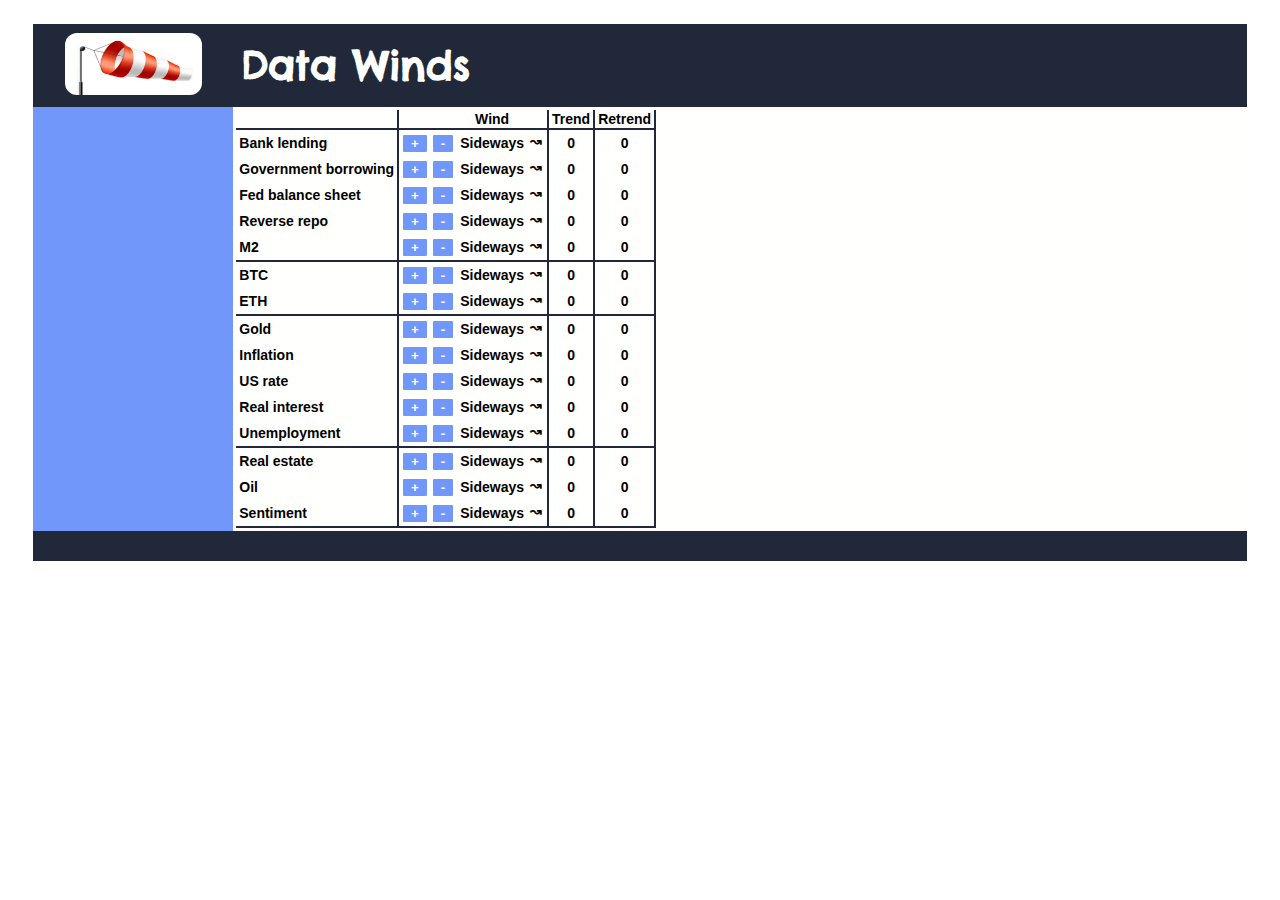
==== index.html @ ff945fcf "Saving WIP, still having small bugs" ====
<!DOCTYPE html>
<html amp lang="en">
<head>
<meta charset="utf-8" />
<link rel="canonical" href="/index.html">
<meta name="viewport" content="width=device-width, initial-scale=1.0">
<META NAME="robots" CONTENT="noindex">
<title>DataWinds</title>
<script async src="https://cdn.ampproject.org/v0.js"></script>
<style amp-boilerplate>body{-webkit-animation:-amp-start 8s steps(1,end) 0s 1 normal both;-moz-animation:-amp-start 8s steps(1,end) 0s 1 normal both;-ms-animation:-amp-start 8s steps(1,end) 0s 1 normal both;animation:-amp-start 8s steps(1,end) 0s 1 normal both}@-webkit-keyframes -amp-start{from{visibility:hidden}to{visibility:visible}}@-moz-keyframes -amp-start{from{visibility:hidden}to{visibility:visible}}@-ms-keyframes -amp-start{from{visibility:hidden}to{visibility:visible}}@-o-keyframes -amp-start{from{visibility:hidden}to{visibility:visible}}@keyframes -amp-start{from{visibility:hidden}to{visibility:visible}}</style><noscript><style amp-boilerplate>body{-webkit-animation:none;-moz-animation:none;-ms-animation:none;animation:none}</style></noscript>
<link rel="preconnect" href="https://fonts.googleapis.com">
<link rel="preconnect" href="https://fonts.gstatic.com" crossorigin>
<link href="https://fonts.googleapis.com/css2?family=Noto+Sans+Symbols+2&display=swap" rel="stylesheet">
<link href="https://fonts.googleapis.com/css2?family=Chelsea+Market&display=swap" rel="stylesheet">
<link rel="apple-touch-icon" sizes="180x180" href="img/favicon/apple-icon-180x180.png">
<link rel="icon" type="image/png" sizes="32x32" href="img/favicon/favicon-32x32.png">
<link rel="icon" type="image/png" sizes="48x48" href="img/favicon/favicon-48x48.png">
<link rel="icon" type="image/png" sizes="192x192" href="img/favicon/android-icon-192x192.png">
<link rel="icon" type="image/png" sizes="228x228" href="img/favicon/favicon-228x228.png">
<style amp-custom>
/* Global */
body {
  color: #010100;
  background-color: navy-blue;
}
html {
  font-size: calc(14px); /* + 0.290625vw); */
}
* {
  box-sizing: border-box;
  font-family: Verdana, Geneva, Tahoma, sans-serif;
}
button {
  padding-top: 1px;
  padding-bottom: 1px;
  padding-left: 8px;
  padding-right: 8px;
  margin-left: 1px;
  margin-right: 1px;
  border-radius: 1px;
  border: none;
}
th, td {
  padding-top: 1px;
  padding-bottom: 1px;
  padding-left: 3px;
  padding-right: 3px;
}
/* Breakpoints */
/* Extra small devices (phones, 600px and down) */
/* Small devices (portrait tablets and large phones, 600px and up) */
/* Medium devices (landscape tablets, 768px and up) */
/* Large devices (laptops/desktops, 992px and up) */
/* Extra large devices (large laptops and desktops, 1200px and up) */
/* Main content */
#dw-main-table {
  width: 96%;
  background-color: #FFFFFD;
  margin-left: auto;
  margin-right: auto;
  border-collapse: collapse;
  border-radius: 20px;
}
#dw-inner-table {
  border-collapse: collapse;
  margin-top: 2px;
}
.dw-main-table-left {
  width: 200px;
}
.dw-main-table-right-I {
  margin-left: auto;
  margin-right: auto;
  border-collapse: collapse;  
}
.dw-main-table-right-II {
  margin-left: auto;
  margin-right: auto;
  border-collapse: collapse;  
}
#dw-top-row {
  background-color: #21283a;
  color: #FFFFFD;
}
#dw-bottom-row {
  background-color: #21283a;
  color: #FFFFFD;
  height: 30px;
}
.trUnderline {
  border-bottom: 2pt solid #21283a;  
}
.cellRightBor {
  border-right: 2pt solid #21283a;  
}
#dw-top-middle-cell {
  font-family: "Chelsea Market", system-ui;
  font-size: 40px;
  text-align: left;
  padding-left: 8px
}
#dw-middle-left-cell {
  vertical-align: top;
  text-align: left;
  background-color: #7197FA;
  color: #FFFFFD;
}
#dw-middle-middle-cell {
  vertical-align: top;
  text-align: left;
}
#dw-middle-right-cell-I {
  vertical-align: top;
  text-align: left;
}
#dw-middle-right-cell-II {
  vertical-align: top;
  text-align: left;
}
.pmCss {
  background-color: #7197FA;
  color: #FFFFFD;
  font-weight: bold;
}
.arrow {
  font-family: "Noto Sans Symbols 2", sans-serif;
  font-weight: bold;
  vertical-align: bottom;
  text-align: left;
  padding-right: 5px;
}
.flag {
  border-radius: 20px;
  background-position: center center;
  padding: 8px;
  width: 153px;
  height: 78px;
}
[id^=fst-] {
  text-align: center;
}
[id^=snd-] {
  text-align: center;
}
.textCenter {
  text-align: center;
}
</style>
</head>
<body>
<br />
<script>

  const tail_wind = '\u21C8';
  const mid_tail_wind = '\u2191';
  const sideways_wind = '\u219D';
  const mid_front_wind = '\u2193';
  const front_wind = '\u21CA';
    
</script>
<!-- Low energy price = more business -->
<table id="dw-main-table">
  <tr id="dw-top-row">
    <th id="dw-top-left-cell" class="dw-main-table-left">
      <img src="img/FlatButton-235x120.png" class="flag"></img>
    </th>
    <th id="dw-top-middle-cell">Data Winds</th>
    <th id="dw-top-right-cell-I"></th>
    <th id="dw-top-right-cell-II"></th>
  </tr>
  <tr id="dw-middle-row">
    <th id="dw-middle-left-cell" class="dw-main-table-left"></th>
    <th id="dw-middle-middle-cell">

      <table id="dw-inner-table">
        <tr class="trUnderline">
          <th class="cellRightBor">&nbsp;</th>
          <th>&nbsp;</th>
          <th class="textCenter">Wind</th>
          <th class="cellRightBor">&nbsp;</th>
          <th class="cellRightBor">Trend</th>
          <th class="cellRightBor">Retrend</th>
        </tr>
        <tr><th class="cellRightBor">Bank lending</th>
          <th>
            <button onclick="plusClick('bankl')" id="plus-bankl" class="pmCss">+</button>
            <button onclick="minusClick('bankl')" id="minus-bankl" class="pmCss">-</button>
          </th>
          <th id="direction-bankl">Sideways</th>
          <th id="arrow-bankl" class="arrow cellRightBor">&#x219D;</th>
          <th id="fst-bankl" class="cellRightBor">0</th>
          <th id="snd-bankl" class="cellRightBor">0</th>
        </tr>
    
        <tr><th class="cellRightBor">Government borrowing</th>
          <th>
            <button onclick="plusClick('govbor')" id="plus-govbor" class="pmCss">+</button>
            <button onclick="minusClick('govbor')" id="minus-govbor" class="pmCss">-</button>
          </th>
          <th id="direction-govbor">Sideways</th>
          <th id="arrow-govbor" class="arrow cellRightBor">&#x219D;</th>
          <th id="fst-govbor" class="cellRightBor">0</th>
          <th id="snd-govbor" class="cellRightBor">0</th>
        </tr>

        <tr><th class="cellRightBor">Fed balance sheet</th>
          <th>
            <button onclick="plusClick('fedbal')" id="plus-fedbal" class="pmCss">+</button>
            <button onclick="minusClick('fedbal')" id="minus-fedbal" class="pmCss">-</button>
          </th>
          <th id="direction-fedbal">Sideways</th>
          <th id="arrow-fedbal" class="arrow cellRightBor">&#x219D;</th>
          <th id="fst-fedbal" class="cellRightBor">0</th>
          <th id="snd-fedbal" class="cellRightBor">0</th>
        </tr>
          
        <tr>
          <th class="cellRightBor">Reverse repo</th>
          <th>
            <button onclick="plusClick('revpo')" id="plus-revpo" class="pmCss">+</button>
            <button onclick="minusClick('revpo')" id="minus-revpo" class="pmCss">-</button>
          </th>
          <th id="direction-revpo">Sideways</th>
          <th id="arrow-revpo" class="arrow cellRightBor">&#x219D;</th>
          <th id="fst-revpo" class="cellRightBor">0</th>
          <th id="snd-revpo" class="cellRightBor">0</th>
        </tr>
        
        <tr class="trUnderline">
          <th class="cellRightBor">M2</th>
          <th>
            <button onclick="plusClick('m2')" id="plus-m2" class="pmCss">+</button>
            <button onclick="minusClick('m2')" id="minus-m2" class="pmCss">-</button>
          </th>
          <th id="direction-m2">Sideways</th>
          <th id="arrow-m2" class="arrow cellRightBor">&#x219D;</th>
          <th id="fst-m2" class="cellRightBor">0</th>
          <th id="snd-m2" class="cellRightBor">0</th>
        </tr>

        <tr><th class="cellRightBor">BTC</th>
            <th>
              <button onclick="plusClick('btc')" id="plus-btc" class="pmCss">+</button>
              <button onclick="minusClick('btc')" id="minus-btc" class="pmCss">-</button>
            </th>
            <th id="direction-btc">Sideways</th>
            <th id="arrow-btc" class="arrow cellRightBor">&#x219D;</th>
            <th id="fst-btc" class="cellRightBor">0</th>
            <th id="snd-btc" class="cellRightBor">0</th>
          </tr>

          <tr class="trUnderline">
            <th class="cellRightBor">ETH</th>
            <th>
              <button onclick="plusClick('eth')" id="plus-eth" class="pmCss">+</button>
              <button onclick="minusClick('eth')" id="minus-eth" class="pmCss">-</button>
            </th>
            <th id="direction-eth">Sideways</th>
            <th id="arrow-eth" class="arrow cellRightBor">&#x219D;</th>
            <th id="fst-eth" class="cellRightBor">0</th>
            <th id="snd-eth" class="cellRightBor">0</th>
          </tr>
          
        <tr>
          <th class="cellRightBor">Gold</th>
          <th>
            <button onclick="plusClick('gold')" id="plus-gold" class="pmCss">+</button>
            <button onclick="minusClick('gold')" id="minus-gold" class="pmCss">-</button>
          </th>
          <th id="direction-gold">Sideways</th>
          <th id="arrow-gold" class="arrow cellRightBor">&#x219D;</th>
          <th id="fst-gold" class="cellRightBor">0</th>
          <th id="snd-gold" class="cellRightBor">0</th>
        </tr>

        <tr><th class="cellRightBor">Inflation</th>
          <th>
            <button onclick="plusClick('infl')" id="plus-infl" class="pmCss">+</button>
            <button onclick="minusClick('infl')" id="minus-infl" class="pmCss">-</button>
          </th>
          <th id="direction-infl">Sideways</th>
          <th id="arrow-infl" class="arrow cellRightBor">&#x219D;</th>
          <th id="fst-infl" class="cellRightBor">0</th>
          <th id="snd-infl" class="cellRightBor">0</th>
        </tr>

        <tr><th class="cellRightBor">US rate</th>
          <th>
            <button onclick="plusClick('us-rate')" id="plus-us-rate" class="pmCss">+</button>
            <button onclick="minusClick('us-rate')" id="minus-us-rate" class="pmCss">-</button>
          </th>
          <th id="direction-us-rate">Sideways</th>
          <th id="arrow-us-rate" class="arrow cellRightBor">&#x219D;</th>
          <th id="fst-us-rate" class="cellRightBor">0</th>
          <th id="snd-us-rate" class="cellRightBor">0</th>
        </tr>

        <tr><th class="cellRightBor">Real interest</th>
          <th>
            <button onclick="plusClick('real-rate')" id="plus-real-rate" class="pmCss">+</button>
            <button onclick="minusClick('real-rate')" id="minus-real-rate" class="pmCss">-</button>
          </th>
          <th id="direction-real-rate">Sideways</th>
          <th id="arrow-real-rate" class="arrow cellRightBor">&#x219D;</th>
          <th id="fst-real-rate" class="cellRightBor">0</th>
          <th id="snd-real-rate" class="cellRightBor">0</th>
        </tr>

        <tr class="trUnderline">
          <th class="cellRightBor">Unemployment</th>
          <th>
            <button onclick="plusClick('unemp')" id="plus-unemp" class="pmCss">+</button>
            <button onclick="minusClick('unemp')" id="minus-unemp" class="pmCss">-</button>
          </th>
          <th id="direction-unemp">Sideways</th>
          <th id="arrow-unempl" class="arrow cellRightBor">&#x219D;</th>
          <th id="fst-unempl" class="cellRightBor">0</th>
          <th id="snd-unempl" class="cellRightBor">0</th>
        </tr>

        <tr><th class="cellRightBor">Real estate</th>
          <th>
            <button onclick="plusClick('real-estate')" id="plus-real-estate" class="pmCss">+</button>
            <button onclick="minusClick('real-estate')" id="minus-real-estate" class="pmCss">-</button>
          </th>
          <th id="direction-real-estate">Sideways</th>
          <th id="arrow-real-estate" class="arrow cellRightBor">&#x219D;</th>
          <th id="fst-real-estate" class="cellRightBor">0</th>
          <th id="snd-real-estate" class="cellRightBor">0</th>
        </tr>

        <tr><th class="cellRightBor">Oil</th>
          <th>
            <button onclick="plusClick('oil')" id="plus-oil" class="pmCss">+</button>
            <button onclick="minusClick('oil')" id="minus-oil" class="pmCss">-</button>
          </th>
          <th id="direction-oil">Sideways</th>
          <th id="arrow-oil" class="arrow cellRightBor">&#x219D;</th>
          <th id="fst-oil" class="cellRightBor">0</th>
          <th id="snd-oil" class="cellRightBor">0</th>
        </tr>

        <tr class="trUnderline"><th class="cellRightBor">Sentiment</th>
          <th>
            <button onclick="plusClick('sentiment')" id="plus-sentiment" class="pmCss">+</button>
            <button onclick="minusClick('sentiment')" id="minus-sentiment" class="pmCss">-</button>
          </th>
          <th id="direction-sentiment">Sideways</th>
          <th id="arrow-sentiment" class="arrow cellRightBor">&#x219D;</th>
          <th id="fst-sentiment" class="cellRightBor">0</th>
          <th id="snd-sentiment" class="cellRightBor">0</th>
        </tr>

        <tr><th></th><th></th><th></th><th></th></tr>
    </table>

    </th>

    </th>

    <th id="dw-middle-right-cell-I">
    </th>

    <th id="dw-middle-right-cell-II">
    </th>

  </tr>
  <tr id="dw-bottom-row">
    <th id="dw-bottom-left-cell" class="dw-main-table-left"></th>
    <th id="dw-bottom-middle-cell"></th>
    <th id="dw-bottom-right-cell-I"></th>
    <th id="dw-bottom-right-cell-II"></th>
  </tr>
</table>
<br />
<script>

  // Input

  var i_BTC = 0, x_BTC = 0, x2_BTC = 0;
  var i_ETH = 0, x_ETH = 0, x2_ETH = 0;
  var i_BankLending = 0, x_BankLending = 0, x2_BankLending = 0; // influences money supply
  var i_FedBalanceSheet = 0, x_FedBalanceSheet = 0, x2_FedBalanceSheet = 0; // influences money supply
  var i_Gold = 0, x_Gold = 0, x2_Gold = 0;
  var i_GovernmentBorrowing = 0, x_GovernmentBorrowing = 0, x2_GovernmentBorrowing = 0;  // puts money in circulation
  var i_Infl = 0, x_Infl = 0, x2_Infl = 0;
  var i_M2 = 0, x_M2 = 0, x2_M2 = 0;  // influences inflation most
  var i_Oil = 0, x_Oil = 0, x2_Oil = 0;
  var i_RealEstate = 0, x_RealEstate = 0, x2_RealEstate = 0;
  var i_RealInterest = 0, x_RealInterest = 0, x2_RealInterest = 0;
  var i_ReverseRepo = 0, x_ReverseRepo = 0, x2_ReverseRepo = 0; // acts as a capacitor of money supply
  var i_Sentiment = 0, x_Sentiment = 0, x2_Sentiment = 0;
  var i_Unemployment = 0, x_Unemployment = 0, x2_Unemployment = 0;
  var i_UsRate = 0, x_UsRate = 0, x2_UsRate = 0;

  arrBTCElem = document.getElementById("arrow-btc");
  arrETHElem = document.getElementById("arrow-eth");
  arrBankLendingElem = document.getElementById("arrow-bankl");
  arrFedBalanceSheetElem = document.getElementById("arrow-fedbal");
  arrGoldElem = document.getElementById("arrow-gold");
  arrGovernmentBorrowingElem = document.getElementById("arrow-govbor");
  arrInflElem = document.getElementById("arrow-infl");
  arrM2Elem = document.getElementById("arrow-m2");
  arrOilElem = document.getElementById("arrow-oil");
  arrRealEstateElem = document.getElementById("arrow-real-estate");
  arrRealInterestElem = document.getElementById("arrow-real-rate");
  arrReverseRepoElem = document.getElementById("arrow-revpo");
  arrSentimentElem = document.getElementById("arrow-sentiment");
  arrUnemploymentElem = document.getElementById("arrow-unempl");
  arrUsRateElem = document.getElementById("arrow-us-rate");

  fstBTCElem = document.getElementById("fst-btc");
  fstETHElem = document.getElementById("fst-eth");
  fstBankLendingElem = document.getElementById("fst-bankl");
  fstFedBalanceSheetElem = document.getElementById("fst-fedbal");
  fstGoldElem = document.getElementById("fst-gold");
  fstGovernmentBorrowingElem = document.getElementById("fst-govbor");
  fstInflElem = document.getElementById("fst-infl");
  fstM2Elem = document.getElementById("fst-m2");
  fstOilElem = document.getElementById("fst-oil");
  fstRealEstateElem = document.getElementById("fst-real-estate");
  fstRealInterestElem = document.getElementById("fst-real-rate");
  fstReverseRepoElem = document.getElementById("fst-revpo");
  fstSentimentElem = document.getElementById("fst-sentiment");
  fstUnemploymentElem = document.getElementById("fst-unempl");
  fstUsRateElem = document.getElementById("fst-us-rate");

  sndBTCElem = document.getElementById("snd-btc");
  sndETHElem = document.getElementById("snd-eth");
  sndBankLendingElem = document.getElementById("snd-bankl");
  sndFedBalanceSheetElem = document.getElementById("snd-fedbal");
  sndGoldElem = document.getElementById("snd-gold");
  sndGovernmentBorrowingElem = document.getElementById("snd-govbor");
  sndInflElem = document.getElementById("snd-infl");
  sndM2Elem = document.getElementById("snd-m2");
  sndOilElem = document.getElementById("snd-oil");
  sndRealEstateElem = document.getElementById("snd-real-estate");
  sndRealInterestElem = document.getElementById("snd-real-rate");
  sndReverseRepoElem = document.getElementById("snd-revpo");
  sndSentimentElem = document.getElementById("snd-sentiment");
  sndUnemploymentElem = document.getElementById("snd-unempl");
  sndUsRateElem = document.getElementById("snd-us-rate");

  function updateData() {

    i_BTC = windValue(arrBTCElem.innerHTML);
    i_ETH = windValue(arrETHElem.innerHTML);
    i_BankLending = windValue(arrBankLendingElem.innerHTML);
    i_FedBalanceSheet = windValue(arrFedBalanceSheetElem.innerHTML);
    i_Gold = windValue(arrGoldElem.innerHTML);
    i_GovernmentBorrowing = windValue(arrGovernmentBorrowingElem.innerHTML);
    i_Infl = windValue(arrInflElem.innerHTML);
    i_M2 = windValue(arrM2Elem.innerHTML);
    i_Oil = windValue(arrOilElem.innerHTML);
    i_RealEstate = windValue(arrRealEstateElem.innerHTML);
    i_RealInterest = windValue(arrRealInterestElem.innerHTML);
    i_ReverseRepo = windValue(arrReverseRepoElem.innerHTML);
    i_Sentiment = windValue(arrSentimentElem.innerHTML);
    i_Unemployment = windValue(arrUnemploymentElem.innerHTML);
    i_UsRate = windValue(arrUsRateElem.innerHTML);
  
    x_BTC = i_ETH;
    x_ETH = i_BTC;
    x_BankLending = 0;
    x_FedBalanceSheet = 0;
    x_Gold = 0;
    x_GovernmentBorrowing = 0;
    x_Infl = 0;
    x_M2 = i_BankLending + i_GovernmentBorrowing + i_FedBalanceSheet - i_ReverseRepo;
    x_Oil = 0;
    x_RealEstate = 0;
    x_RealInterest = 0;
    x_ReverseRepo = 0;
    x_Sentiment = 0;
    x_Unemployment = 0;
    x_UsRate = 0;

    x2_BTC = x_ETH;
    x2_ETH = x_BTC;
    x2_BankLending = 0;
    x2_FedBalanceSheet = 0;
    x2_Gold = 0;
    x2_GovernmentBorrowing = 0;
    x2_Infl = 0;
    x2_M2 = x_BankLending + x_GovernmentBorrowing + x_FedBalanceSheet - x_ReverseRepo;
    x2_Oil = 0;
    x2_RealEstate = 0;
    x2_RealInterest = 0;
    x2_ReverseRepo = 0;
    x2_Sentiment = 0;
    x2_Unemployment = 0;
    x2_UsRate = 0;
    
    // Update 

    fstBTCElem.innerHTML = x_BTC;
    fstETHElem.innerHTML = x_ETH;
    fstBankLendingElem.innerHTML = x_BankLending;
    fstFedBalanceSheetElem.innerHTML = x_FedBalanceSheet;
    fstGoldElem.innerHTML = x_Gold;
    fstGovernmentBorrowingElem.innerHTML = x_GovernmentBorrowing;
    fstInflElem.innerHTML = x_Infl;
    fstM2Elem.innerHTML = x_M2;
    fstOilElem.innerHTML = x_Oil;
    fstRealEstateElem.innerHTML = x_RealEstate;
    fstRealInterestElem.innerHTML = x_RealInterest;
    fstReverseRepoElem.innerHTML = x_ReverseRepo;
    fstSentimentElem.innerHTML = x_Sentiment;
    fstUnemploymentElem.innerHTML = x_Unemployment;
    fstUsRateElem.innerHTML = x_UsRate;
  
    sndBTCElem.innerHTML = x2_BTC;
    sndETHElem.innerHTML = x2_ETH;
    sndBankLendingElem.innerHTML = x2_BankLending;
    sndFedBalanceSheetElem.innerHTML = x2_FedBalanceSheet;
    sndGoldElem.innerHTML = x2_Gold;
    sndGovernmentBorrowingElem.innerHTML = x2_GovernmentBorrowing;
    sndInflElem.innerHTML = x2_Infl;
    sndM2Elem.innerHTML = x2_M2;
    sndOilElem.innerHTML = x2_Oil;
    sndRealEstateElem.innerHTML = x2_RealEstate;
    sndRealInterestElem.innerHTML = x2_RealInterest;
    sndReverseRepoElem = x2_ReverseRepo;
    sndSentimentElem = x2_Sentiment;
    sndUnemploymentElem = x2_Unemployment;
    sndUsRateElem = x2_UsRate;

  }

  function windValue(input) {
    switch(input) {
      case tail_wind:
        return 1;
      case mid_tail_wind:
        return 0.5;
      case sideways_wind:
        return 0;
      case mid_front_wind:
        return -0.5;
      case front_wind:
        return -1;
    }
    return 0;
  }

  function windText(input) {
    switch(input) {
      case tail_wind:
        return "Tail wind";
      case mid_tail_wind:
        return "Tail break";
      case sideways_wind:
        return "Sideways";
      case mid_front_wind:
        return "Front break";
      case front_wind:
        return "Front wind";
    }
    return " ";
  }

  function nextPlus(current) {
      switch(current) {
        case mid_tail_wind:
          return tail_wind;
        case sideways_wind:
          return mid_tail_wind;
        case mid_front_wind:
          return sideways_wind;
        case front_wind:
          return mid_front_wind;
    }
    return tail_wind;
  }

  function nextMinus(current) {
    switch(current) {
      case tail_wind:
        return mid_tail_wind;
      case mid_tail_wind:
        return sideways_wind;
      case sideways_wind:
        return mid_front_wind;
      case mid_front_wind:
        return front_wind;
    }
    return front_wind;
  }

  function plusClick(suffix) {
    arrowElem = document.getElementById("arrow-"+suffix);
    arrowElem.innerHTML = nextPlus(arrowElem.innerHTML);
    dirElem = document.getElementById("direction-"+suffix);
    dirElem.innerHTML = windText(arrowElem.innerHTML)
    updateData();
  }
  
  function minusClick(suffix) {
    arrowElem = document.getElementById("arrow-"+suffix);
    arrowElem.innerHTML = nextMinus(arrowElem.innerHTML)
    dirElem = document.getElementById("direction-"+suffix);
    dirElem.innerHTML = windText(arrowElem.innerHTML)
    updateData();
  }

  const configs = []

  function clearConfigs() {
    if ( configs.length > 0 ) {
      fruits.splice(0, configs.length);
    }
  }

  const configPrefix = "DWCFG-";

  function loadSavedConfigs() {
    clearConfigs()
    for(var i=0, len=localStorage.length; i<len; i++) {
      var key = localStorage.key(i);
      if ( key.startsWith(configPrefix) ) {
        var value = localStorage[key];
        var start = value.substring(0,configPrefix.length)
      }
    }
  }  

  function saveConfig(itemName) {

  }



</script>

</body>
</html>
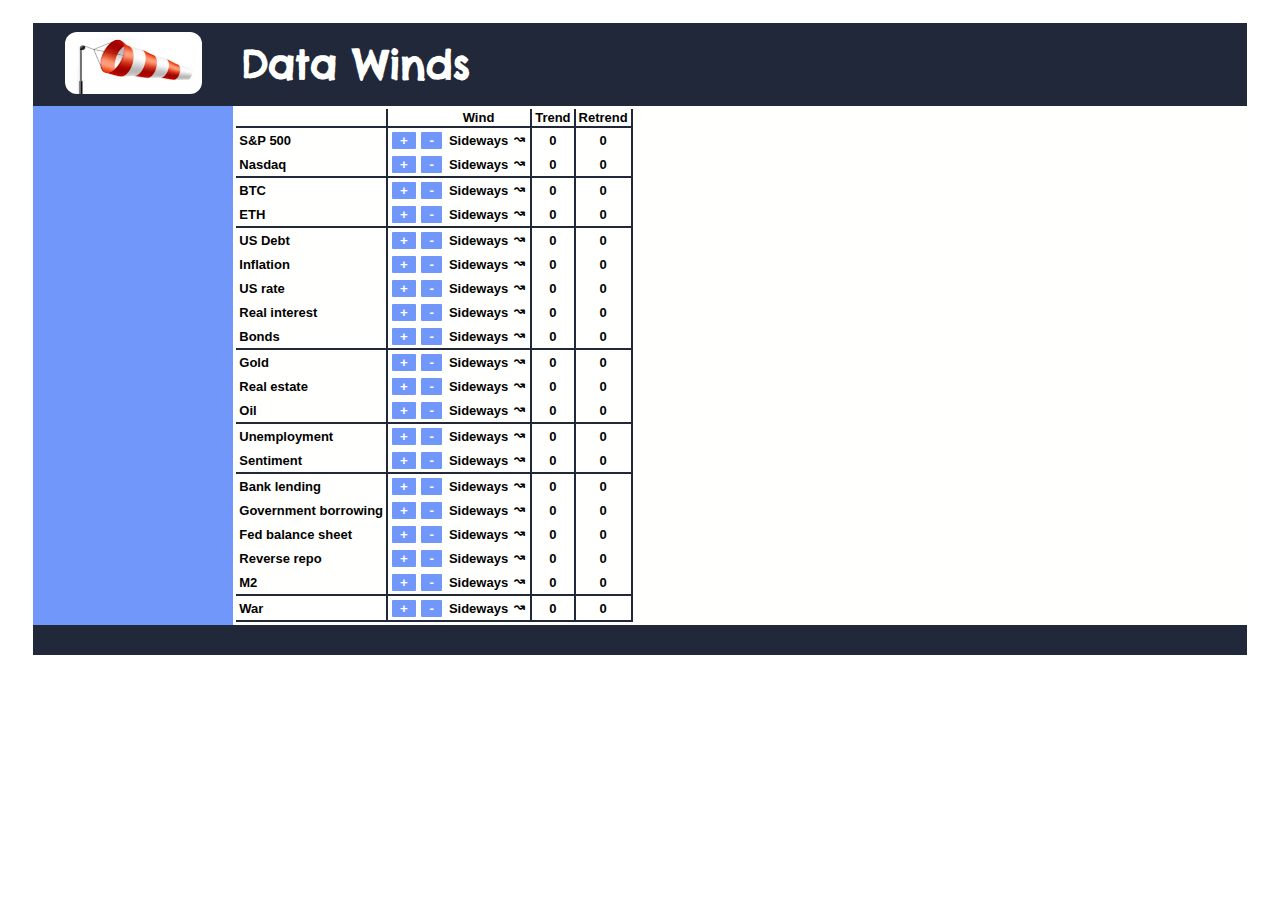
==== commit e482f4a6: "Adding items" ====
--- a/index.html
+++ b/index.html
@@ -24,7 +24,7 @@
   background-color: navy-blue;
 }
 html {
-  font-size: calc(14px); /* + 0.290625vw); */
+  font-size: calc(13px); /* + 0.290625vw); */
 }
 * {
   box-sizing: border-box;
@@ -181,61 +181,28 @@
           <th class="cellRightBor">Trend</th>
           <th class="cellRightBor">Retrend</th>
         </tr>
-        <tr><th class="cellRightBor">Bank lending</th>
-          <th>
-            <button onclick="plusClick('bankl')" id="plus-bankl" class="pmCss">+</button>
-            <button onclick="minusClick('bankl')" id="minus-bankl" class="pmCss">-</button>
-          </th>
-          <th id="direction-bankl">Sideways</th>
-          <th id="arrow-bankl" class="arrow cellRightBor">&#x219D;</th>
-          <th id="fst-bankl" class="cellRightBor">0</th>
-          <th id="snd-bankl" class="cellRightBor">0</th>
-        </tr>
-    
-        <tr><th class="cellRightBor">Government borrowing</th>
-          <th>
-            <button onclick="plusClick('govbor')" id="plus-govbor" class="pmCss">+</button>
-            <button onclick="minusClick('govbor')" id="minus-govbor" class="pmCss">-</button>
-          </th>
-          <th id="direction-govbor">Sideways</th>
-          <th id="arrow-govbor" class="arrow cellRightBor">&#x219D;</th>
-          <th id="fst-govbor" class="cellRightBor">0</th>
-          <th id="snd-govbor" class="cellRightBor">0</th>
-        </tr>
-
-        <tr><th class="cellRightBor">Fed balance sheet</th>
-          <th>
-            <button onclick="plusClick('fedbal')" id="plus-fedbal" class="pmCss">+</button>
-            <button onclick="minusClick('fedbal')" id="minus-fedbal" class="pmCss">-</button>
-          </th>
-          <th id="direction-fedbal">Sideways</th>
-          <th id="arrow-fedbal" class="arrow cellRightBor">&#x219D;</th>
-          <th id="fst-fedbal" class="cellRightBor">0</th>
-          <th id="snd-fedbal" class="cellRightBor">0</th>
-        </tr>
-          
-        <tr>
-          <th class="cellRightBor">Reverse repo</th>
-          <th>
-            <button onclick="plusClick('revpo')" id="plus-revpo" class="pmCss">+</button>
-            <button onclick="minusClick('revpo')" id="minus-revpo" class="pmCss">-</button>
-          </th>
-          <th id="direction-revpo">Sideways</th>
-          <th id="arrow-revpo" class="arrow cellRightBor">&#x219D;</th>
-          <th id="fst-revpo" class="cellRightBor">0</th>
-          <th id="snd-revpo" class="cellRightBor">0</th>
-        </tr>
-        
+
+        <tr><th class="cellRightBor">S&P 500</th>
+          <th>
+            <button onclick="plusClick('snp500')" id="plus-snp500" class="pmCss">+</button>
+            <button onclick="minusClick('snp500')" id="minus-snp500" class="pmCss">-</button>
+          </th>
+          <th id="direction-snp500">Sideways</th>
+          <th id="arrow-snp500" class="arrow cellRightBor">&#x219D;</th>
+          <th id="fst-snp500" class="cellRightBor">0</th>
+          <th id="snd-snp500" class="cellRightBor">0</th>
+        </tr>
+
         <tr class="trUnderline">
-          <th class="cellRightBor">M2</th>
-          <th>
-            <button onclick="plusClick('m2')" id="plus-m2" class="pmCss">+</button>
-            <button onclick="minusClick('m2')" id="minus-m2" class="pmCss">-</button>
-          </th>
-          <th id="direction-m2">Sideways</th>
-          <th id="arrow-m2" class="arrow cellRightBor">&#x219D;</th>
-          <th id="fst-m2" class="cellRightBor">0</th>
-          <th id="snd-m2" class="cellRightBor">0</th>
+          <th class="cellRightBor">Nasdaq</th>
+          <th>
+            <button onclick="plusClick('nasdaq')" id="plus-m2" class="pmCss">+</button>
+            <button onclick="minusClick('nasdaq')" id="minus-m2" class="pmCss">-</button>
+          </th>
+          <th id="direction-nasdaq">Sideways</th>
+          <th id="arrow-nasdaq" class="arrow cellRightBor">&#x219D;</th>
+          <th id="fst-nasdaq" class="cellRightBor">0</th>
+          <th id="snd-nasdaq" class="cellRightBor">0</th>
         </tr>
 
         <tr><th class="cellRightBor">BTC</th>
@@ -262,6 +229,64 @@
           </tr>
           
         <tr>
+          <th class="cellRightBor">US Debt</th>
+          <th>
+            <button onclick="plusClick('us-debt')" id="plus-gold" class="pmCss">+</button>
+            <button onclick="minusClick('us-debt')" id="minus-gold" class="pmCss">-</button>
+          </th>
+          <th id="direction-us-debt">Sideways</th>
+          <th id="arrow-us-debt" class="arrow cellRightBor">&#x219D;</th>
+          <th id="fst-us-debt" class="cellRightBor">0</th>
+          <th id="snd-us-debt" class="cellRightBor">0</th>
+        </tr>
+
+        <tr><th class="cellRightBor">Inflation</th>
+          <th>
+            <button onclick="plusClick('infl')" id="plus-infl" class="pmCss">+</button>
+            <button onclick="minusClick('infl')" id="minus-infl" class="pmCss">-</button>
+          </th>
+          <th id="direction-infl">Sideways</th>
+          <th id="arrow-infl" class="arrow cellRightBor">&#x219D;</th>
+          <th id="fst-infl" class="cellRightBor">0</th>
+          <th id="snd-infl" class="cellRightBor">0</th>
+        </tr>
+
+        <tr><th class="cellRightBor">US rate</th>
+          <th>
+            <button onclick="plusClick('us-rate')" id="plus-us-rate" class="pmCss">+</button>
+            <button onclick="minusClick('us-rate')" id="minus-us-rate" class="pmCss">-</button>
+          </th>
+          <th id="direction-us-rate">Sideways</th>
+          <th id="arrow-us-rate" class="arrow cellRightBor">&#x219D;</th>
+          <th id="fst-us-rate" class="cellRightBor">0</th>
+          <th id="snd-us-rate" class="cellRightBor">0</th>
+        </tr>
+
+        <tr>
+          <th class="cellRightBor">Real interest</th>
+          <th>
+            <button onclick="plusClick('real-rate')" id="plus-real-rate" class="pmCss">+</button>
+            <button onclick="minusClick('real-rate')" id="minus-real-rate" class="pmCss">-</button>
+          </th>
+          <th id="direction-real-rate">Sideways</th>
+          <th id="arrow-real-rate" class="arrow cellRightBor">&#x219D;</th>
+          <th id="fst-real-rate" class="cellRightBor">0</th>
+          <th id="snd-real-rate" class="cellRightBor">0</th>
+        </tr>
+
+        <tr class="trUnderline">
+          <th class="cellRightBor">Bonds</th>
+          <th>
+            <button onclick="plusClick('bonds')" id="plus-bonds" class="pmCss">+</button>
+            <button onclick="minusClick('bonds')" id="minus-bonds" class="pmCss">-</button>
+          </th>
+          <th id="direction-bonds">Sideways</th>
+          <th id="arrow-bonds" class="arrow cellRightBor">&#x219D;</th>
+          <th id="fst-bonds" class="cellRightBor">0</th>
+          <th id="snd-bonds" class="cellRightBor">0</th>
+        </tr>
+
+        <tr>
           <th class="cellRightBor">Gold</th>
           <th>
             <button onclick="plusClick('gold')" id="plus-gold" class="pmCss">+</button>
@@ -273,51 +298,6 @@
           <th id="snd-gold" class="cellRightBor">0</th>
         </tr>
 
-        <tr><th class="cellRightBor">Inflation</th>
-          <th>
-            <button onclick="plusClick('infl')" id="plus-infl" class="pmCss">+</button>
-            <button onclick="minusClick('infl')" id="minus-infl" class="pmCss">-</button>
-          </th>
-          <th id="direction-infl">Sideways</th>
-          <th id="arrow-infl" class="arrow cellRightBor">&#x219D;</th>
-          <th id="fst-infl" class="cellRightBor">0</th>
-          <th id="snd-infl" class="cellRightBor">0</th>
-        </tr>
-
-        <tr><th class="cellRightBor">US rate</th>
-          <th>
-            <button onclick="plusClick('us-rate')" id="plus-us-rate" class="pmCss">+</button>
-            <button onclick="minusClick('us-rate')" id="minus-us-rate" class="pmCss">-</button>
-          </th>
-          <th id="direction-us-rate">Sideways</th>
-          <th id="arrow-us-rate" class="arrow cellRightBor">&#x219D;</th>
-          <th id="fst-us-rate" class="cellRightBor">0</th>
-          <th id="snd-us-rate" class="cellRightBor">0</th>
-        </tr>
-
-        <tr><th class="cellRightBor">Real interest</th>
-          <th>
-            <button onclick="plusClick('real-rate')" id="plus-real-rate" class="pmCss">+</button>
-            <button onclick="minusClick('real-rate')" id="minus-real-rate" class="pmCss">-</button>
-          </th>
-          <th id="direction-real-rate">Sideways</th>
-          <th id="arrow-real-rate" class="arrow cellRightBor">&#x219D;</th>
-          <th id="fst-real-rate" class="cellRightBor">0</th>
-          <th id="snd-real-rate" class="cellRightBor">0</th>
-        </tr>
-
-        <tr class="trUnderline">
-          <th class="cellRightBor">Unemployment</th>
-          <th>
-            <button onclick="plusClick('unemp')" id="plus-unemp" class="pmCss">+</button>
-            <button onclick="minusClick('unemp')" id="minus-unemp" class="pmCss">-</button>
-          </th>
-          <th id="direction-unemp">Sideways</th>
-          <th id="arrow-unempl" class="arrow cellRightBor">&#x219D;</th>
-          <th id="fst-unempl" class="cellRightBor">0</th>
-          <th id="snd-unempl" class="cellRightBor">0</th>
-        </tr>
-
         <tr><th class="cellRightBor">Real estate</th>
           <th>
             <button onclick="plusClick('real-estate')" id="plus-real-estate" class="pmCss">+</button>
@@ -329,7 +309,8 @@
           <th id="snd-real-estate" class="cellRightBor">0</th>
         </tr>
 
-        <tr><th class="cellRightBor">Oil</th>
+        <tr class="trUnderline">
+          <th class="cellRightBor">Oil</th>
           <th>
             <button onclick="plusClick('oil')" id="plus-oil" class="pmCss">+</button>
             <button onclick="minusClick('oil')" id="minus-oil" class="pmCss">-</button>
@@ -340,6 +321,18 @@
           <th id="snd-oil" class="cellRightBor">0</th>
         </tr>
 
+        <tr>
+          <th class="cellRightBor">Unemployment</th>
+          <th>
+            <button onclick="plusClick('unempl')" id="plus-unempl" class="pmCss">+</button>
+            <button onclick="minusClick('unempl')" id="minus-unempl" class="pmCss">-</button>
+          </th>
+          <th id="direction-unempl">Sideways</th>
+          <th id="arrow-unempl" class="arrow cellRightBor">&#x219D;</th>
+          <th id="fst-unempl" class="cellRightBor">0</th>
+          <th id="snd-unempl" class="cellRightBor">0</th>
+        </tr>
+        
         <tr class="trUnderline"><th class="cellRightBor">Sentiment</th>
           <th>
             <button onclick="plusClick('sentiment')" id="plus-sentiment" class="pmCss">+</button>
@@ -351,6 +344,75 @@
           <th id="snd-sentiment" class="cellRightBor">0</th>
         </tr>
 
+        <tr><th class="cellRightBor">Bank lending</th>
+          <th>
+            <button onclick="plusClick('bankl')" id="plus-bankl" class="pmCss">+</button>
+            <button onclick="minusClick('bankl')" id="minus-bankl" class="pmCss">-</button>
+          </th>
+          <th id="direction-bankl">Sideways</th>
+          <th id="arrow-bankl" class="arrow cellRightBor">&#x219D;</th>
+          <th id="fst-bankl" class="cellRightBor">0</th>
+          <th id="snd-bankl" class="cellRightBor">0</th>
+        </tr>
+    
+        <tr><th class="cellRightBor">Government borrowing</th>
+          <th>
+            <button onclick="plusClick('govbor')" id="plus-govbor" class="pmCss">+</button>
+            <button onclick="minusClick('govbor')" id="minus-govbor" class="pmCss">-</button>
+          </th>
+          <th id="direction-govbor">Sideways</th>
+          <th id="arrow-govbor" class="arrow cellRightBor">&#x219D;</th>
+          <th id="fst-govbor" class="cellRightBor">0</th>
+          <th id="snd-govbor" class="cellRightBor">0</th>
+        </tr>
+
+        <tr><th class="cellRightBor">Fed balance sheet</th>
+          <th>
+            <button onclick="plusClick('fedbal')" id="plus-fedbal" class="pmCss">+</button>
+            <button onclick="minusClick('fedbal')" id="minus-fedbal" class="pmCss">-</button>
+          </th>
+          <th id="direction-fedbal">Sideways</th>
+          <th id="arrow-fedbal" class="arrow cellRightBor">&#x219D;</th>
+          <th id="fst-fedbal" class="cellRightBor">0</th>
+          <th id="snd-fedbal" class="cellRightBor">0</th>
+        </tr>
+          
+        <tr>
+          <th class="cellRightBor">Reverse repo</th>
+          <th>
+            <button onclick="plusClick('revpo')" id="plus-revpo" class="pmCss">+</button>
+            <button onclick="minusClick('revpo')" id="minus-revpo" class="pmCss">-</button>
+          </th>
+          <th id="direction-revpo">Sideways</th>
+          <th id="arrow-revpo" class="arrow cellRightBor">&#x219D;</th>
+          <th id="fst-revpo" class="cellRightBor">0</th>
+          <th id="snd-revpo" class="cellRightBor">0</th>
+        </tr>
+        
+        <tr class="trUnderline">
+          <th class="cellRightBor">M2</th>
+          <th>
+            <button onclick="plusClick('m2')" id="plus-m2" class="pmCss">+</button>
+            <button onclick="minusClick('m2')" id="minus-m2" class="pmCss">-</button>
+          </th>
+          <th id="direction-m2">Sideways</th>
+          <th id="arrow-m2" class="arrow cellRightBor">&#x219D;</th>
+          <th id="fst-m2" class="cellRightBor">0</th>
+          <th id="snd-m2" class="cellRightBor">0</th>
+        </tr>        
+
+        <tr class="trUnderline">
+          <th class="cellRightBor">War</th>
+          <th>
+            <button onclick="plusClick('war')" id="plus-war" class="pmCss">+</button>
+            <button onclick="minusClick('war')" id="minus-war" class="pmCss">-</button>
+          </th>
+          <th id="direction-war">Sideways</th>
+          <th id="arrow-war" class="arrow cellRightBor">&#x219D;</th>
+          <th id="fst-war" class="cellRightBor">0</th>
+          <th id="snd-war" class="cellRightBor">0</th>
+        </tr>   
+        
         <tr><th></th><th></th><th></th><th></th></tr>
     </table>
 
@@ -380,150 +442,195 @@
   var i_BTC = 0, x_BTC = 0, x2_BTC = 0;
   var i_ETH = 0, x_ETH = 0, x2_ETH = 0;
   var i_BankLending = 0, x_BankLending = 0, x2_BankLending = 0; // influences money supply
+  var i_Bonds = 0, x_Bonds = 0, x2_Bonds = 0;
   var i_FedBalanceSheet = 0, x_FedBalanceSheet = 0, x2_FedBalanceSheet = 0; // influences money supply
   var i_Gold = 0, x_Gold = 0, x2_Gold = 0;
   var i_GovernmentBorrowing = 0, x_GovernmentBorrowing = 0, x2_GovernmentBorrowing = 0;  // puts money in circulation
   var i_Infl = 0, x_Infl = 0, x2_Infl = 0;
   var i_M2 = 0, x_M2 = 0, x2_M2 = 0;  // influences inflation most
+  var i_Nasdaq = 0, x_Nasdaq = 0, x2_Nasdaq = 0;
   var i_Oil = 0, x_Oil = 0, x2_Oil = 0;
   var i_RealEstate = 0, x_RealEstate = 0, x2_RealEstate = 0;
   var i_RealInterest = 0, x_RealInterest = 0, x2_RealInterest = 0;
   var i_ReverseRepo = 0, x_ReverseRepo = 0, x2_ReverseRepo = 0; // acts as a capacitor of money supply
   var i_Sentiment = 0, x_Sentiment = 0, x2_Sentiment = 0;
+  var i_SnP500 = 0, x_SnP500 = 0, x2_SnP500 = 0;
   var i_Unemployment = 0, x_Unemployment = 0, x2_Unemployment = 0;
   var i_UsRate = 0, x_UsRate = 0, x2_UsRate = 0;
-
+  var i_UsDebt = 0, x_UsDebt = 0, x2_UsDebt = 0;
+  var i_War = 0, x_War = 0, x2_War = 0;
+  
   arrBTCElem = document.getElementById("arrow-btc");
   arrETHElem = document.getElementById("arrow-eth");
   arrBankLendingElem = document.getElementById("arrow-bankl");
+  arrBondsElem = document.getElementById("arrow-bonds");
   arrFedBalanceSheetElem = document.getElementById("arrow-fedbal");
   arrGoldElem = document.getElementById("arrow-gold");
   arrGovernmentBorrowingElem = document.getElementById("arrow-govbor");
   arrInflElem = document.getElementById("arrow-infl");
   arrM2Elem = document.getElementById("arrow-m2");
+  arrNasdaqElem = document.getElementById("arrow-nasdaq");
   arrOilElem = document.getElementById("arrow-oil");
   arrRealEstateElem = document.getElementById("arrow-real-estate");
   arrRealInterestElem = document.getElementById("arrow-real-rate");
   arrReverseRepoElem = document.getElementById("arrow-revpo");
   arrSentimentElem = document.getElementById("arrow-sentiment");
+  arrSnP500Elem = document.getElementById("arrow-snp500");
   arrUnemploymentElem = document.getElementById("arrow-unempl");
   arrUsRateElem = document.getElementById("arrow-us-rate");
+  arrUsDebtElem = document.getElementById("arrow-us-debt");
+  arrWarElem = document.getElementById("arrow-war");
 
   fstBTCElem = document.getElementById("fst-btc");
   fstETHElem = document.getElementById("fst-eth");
   fstBankLendingElem = document.getElementById("fst-bankl");
+  fstBondsElem = document.getElementById("fst-bonds");
   fstFedBalanceSheetElem = document.getElementById("fst-fedbal");
   fstGoldElem = document.getElementById("fst-gold");
   fstGovernmentBorrowingElem = document.getElementById("fst-govbor");
   fstInflElem = document.getElementById("fst-infl");
   fstM2Elem = document.getElementById("fst-m2");
+  fstNasdaqElem = document.getElementById("fst-nasdaq");
   fstOilElem = document.getElementById("fst-oil");
   fstRealEstateElem = document.getElementById("fst-real-estate");
   fstRealInterestElem = document.getElementById("fst-real-rate");
   fstReverseRepoElem = document.getElementById("fst-revpo");
+  fstSnP500Elem = document.getElementById("fst-snp500");
   fstSentimentElem = document.getElementById("fst-sentiment");
   fstUnemploymentElem = document.getElementById("fst-unempl");
   fstUsRateElem = document.getElementById("fst-us-rate");
-
+  fstUsDebtElem = document.getElementById("fst-us-debt");
+  fstWarElem = document.getElementById("fst-war");
+  
   sndBTCElem = document.getElementById("snd-btc");
   sndETHElem = document.getElementById("snd-eth");
   sndBankLendingElem = document.getElementById("snd-bankl");
+  sndBondsElem = document.getElementById("snd-bonds");
   sndFedBalanceSheetElem = document.getElementById("snd-fedbal");
   sndGoldElem = document.getElementById("snd-gold");
   sndGovernmentBorrowingElem = document.getElementById("snd-govbor");
   sndInflElem = document.getElementById("snd-infl");
   sndM2Elem = document.getElementById("snd-m2");
+  sndNasdaqElem = document.getElementById("snd-nasdaq");
   sndOilElem = document.getElementById("snd-oil");
   sndRealEstateElem = document.getElementById("snd-real-estate");
   sndRealInterestElem = document.getElementById("snd-real-rate");
   sndReverseRepoElem = document.getElementById("snd-revpo");
   sndSentimentElem = document.getElementById("snd-sentiment");
+  sndSnP500Elem = document.getElementById("snd-snp500");
   sndUnemploymentElem = document.getElementById("snd-unempl");
   sndUsRateElem = document.getElementById("snd-us-rate");
+  sndUsDebtElem = document.getElementById("snd-us-debt");
+  sndWarElem = document.getElementById("snd-war");
 
   function updateData() {
 
     i_BTC = windValue(arrBTCElem.innerHTML);
     i_ETH = windValue(arrETHElem.innerHTML);
     i_BankLending = windValue(arrBankLendingElem.innerHTML);
+    i_Bonds = windValue(arrBondsElem.innerHTML);
     i_FedBalanceSheet = windValue(arrFedBalanceSheetElem.innerHTML);
     i_Gold = windValue(arrGoldElem.innerHTML);
     i_GovernmentBorrowing = windValue(arrGovernmentBorrowingElem.innerHTML);
     i_Infl = windValue(arrInflElem.innerHTML);
     i_M2 = windValue(arrM2Elem.innerHTML);
+    i_Nasdaq = windValue(arrNasdaqElem.innerHTML);
     i_Oil = windValue(arrOilElem.innerHTML);
     i_RealEstate = windValue(arrRealEstateElem.innerHTML);
     i_RealInterest = windValue(arrRealInterestElem.innerHTML);
     i_ReverseRepo = windValue(arrReverseRepoElem.innerHTML);
     i_Sentiment = windValue(arrSentimentElem.innerHTML);
+    i_SnP500 = windValue(arrSnP500Elem.innerHTML);
     i_Unemployment = windValue(arrUnemploymentElem.innerHTML);
     i_UsRate = windValue(arrUsRateElem.innerHTML);
+    i_UsDebt = windValue(arrUsDebtElem.innerHTML);
+    i_War = windValue(arrWarElem.innerHTML);
   
-    x_BTC = i_ETH;
-    x_ETH = i_BTC;
+    x_BTC = i_ETH + 0.5 * i_M2; // add Us Debt + inflation?
+    x_ETH = i_BTC + 0.5 * i_M2; // add Us Debt + inflation?
     x_BankLending = 0;
+    x_Bonds = 0;
     x_FedBalanceSheet = 0;
-    x_Gold = 0;
-    x_GovernmentBorrowing = 0;
-    x_Infl = 0;
+    x_Gold = 0.5 * i_M2 - i_RealInterest;
+    x_GovernmentBorrowing = 0 - i_UsRate;
+    x_Infl = i_M2;
     x_M2 = i_BankLending + i_GovernmentBorrowing + i_FedBalanceSheet - i_ReverseRepo;
-    x_Oil = 0;
-    x_RealEstate = 0;
-    x_RealInterest = 0;
+    x_Nasdaq = 0;
+    x_Oil = 0; // Add GDP
+    x_RealEstate = i_Infl - i_UsRate;
+    x_RealInterest = i_UsRate - i_Infl;
     x_ReverseRepo = 0;
-    x_Sentiment = 0;
+    x_Sentiment = 0 - i_Infl - i_Unemployment;
+    x_SnP500 = i_SnP500;
     x_Unemployment = 0;
     x_UsRate = 0;
-
-    x2_BTC = x_ETH;
-    x2_ETH = x_BTC;
+    x_UsDebt = 0;
+    x_War = 0;
+
+    x2_BTC = x_ETH + 0.5 * x_M2;
+    x2_ETH = x_BTC + 0.5 * x_M2;
     x2_BankLending = 0;
+    x2_Bonds = 0;
     x2_FedBalanceSheet = 0;
-    x2_Gold = 0;
-    x2_GovernmentBorrowing = 0;
-    x2_Infl = 0;
+    x2_Gold = 0.5 * x_M2 - x_RealInterest;
+    x2_GovernmentBorrowing = 0 - x_UsRate;
+    x2_Infl = x_M2;
     x2_M2 = x_BankLending + x_GovernmentBorrowing + x_FedBalanceSheet - x_ReverseRepo;
+    x2_Nasdaq = 0;
     x2_Oil = 0;
-    x2_RealEstate = 0;
-    x2_RealInterest = 0;
+    x2_RealEstate = x_Infl - x_UsRate;
+    x2_RealInterest = x_UsRate - x_Infl;
     x2_ReverseRepo = 0;
-    x2_Sentiment = 0;
+    x2_Sentiment = 0 - x_Infl - x_Unemployment;
+    x2_SnP500 = 0;    
     x2_Unemployment = 0;
     x2_UsRate = 0;
+    x2_UsDebt = 0;
+    x2_War = 0;
     
     // Update 
 
     fstBTCElem.innerHTML = x_BTC;
     fstETHElem.innerHTML = x_ETH;
     fstBankLendingElem.innerHTML = x_BankLending;
+    fstBondsElem.innerHTML = x_Bonds;
     fstFedBalanceSheetElem.innerHTML = x_FedBalanceSheet;
     fstGoldElem.innerHTML = x_Gold;
     fstGovernmentBorrowingElem.innerHTML = x_GovernmentBorrowing;
     fstInflElem.innerHTML = x_Infl;
     fstM2Elem.innerHTML = x_M2;
+    fstNasdaqElem.innerHTML = x_Nasdaq;
     fstOilElem.innerHTML = x_Oil;
     fstRealEstateElem.innerHTML = x_RealEstate;
     fstRealInterestElem.innerHTML = x_RealInterest;
     fstReverseRepoElem.innerHTML = x_ReverseRepo;
     fstSentimentElem.innerHTML = x_Sentiment;
+    fstSnP500Elem.innerHTML = x_SnP500;
     fstUnemploymentElem.innerHTML = x_Unemployment;
     fstUsRateElem.innerHTML = x_UsRate;
+    fstUsDebtElem.innerHTML = x_UsDebt;
+    fstWarElem.innerHTML = x_War;
   
     sndBTCElem.innerHTML = x2_BTC;
     sndETHElem.innerHTML = x2_ETH;
     sndBankLendingElem.innerHTML = x2_BankLending;
+    sndBondsElem.innerHTML = x2_Bonds;
     sndFedBalanceSheetElem.innerHTML = x2_FedBalanceSheet;
     sndGoldElem.innerHTML = x2_Gold;
     sndGovernmentBorrowingElem.innerHTML = x2_GovernmentBorrowing;
     sndInflElem.innerHTML = x2_Infl;
     sndM2Elem.innerHTML = x2_M2;
+    sndNasdaqElem.innerHTML = x2_Nasdaq;
     sndOilElem.innerHTML = x2_Oil;
     sndRealEstateElem.innerHTML = x2_RealEstate;
     sndRealInterestElem.innerHTML = x2_RealInterest;
     sndReverseRepoElem = x2_ReverseRepo;
     sndSentimentElem = x2_Sentiment;
+    sndSnP500Elem.innerHTML = x2_SnP500;
     sndUnemploymentElem = x2_Unemployment;
     sndUsRateElem = x2_UsRate;
+    sndUsDebtElem = x2_UsDebt;
+    sndWarElem = x2_War;
 
   }
 
@@ -588,19 +695,29 @@
   }
 
   function plusClick(suffix) {
-    arrowElem = document.getElementById("arrow-"+suffix);
-    arrowElem.innerHTML = nextPlus(arrowElem.innerHTML);
-    dirElem = document.getElementById("direction-"+suffix);
-    dirElem.innerHTML = windText(arrowElem.innerHTML)
-    updateData();
+    try {
+      arrowElem = document.getElementById("arrow-"+suffix);
+      arrowElem.innerHTML = nextPlus(arrowElem.innerHTML);
+      dirElem = document.getElementById("direction-"+suffix);
+      dirElem.innerHTML = windText(arrowElem.innerHTML)
+      updateData();
+    } catch (error) {
+      console.error("Plus click: '" + suffix + "'")
+      console.error(error)
+    }    
   }
   
   function minusClick(suffix) {
-    arrowElem = document.getElementById("arrow-"+suffix);
-    arrowElem.innerHTML = nextMinus(arrowElem.innerHTML)
-    dirElem = document.getElementById("direction-"+suffix);
-    dirElem.innerHTML = windText(arrowElem.innerHTML)
-    updateData();
+    try {
+      arrowElem = document.getElementById("arrow-"+suffix);
+      arrowElem.innerHTML = nextMinus(arrowElem.innerHTML)
+      dirElem = document.getElementById("direction-"+suffix);
+      dirElem.innerHTML = windText(arrowElem.innerHTML)
+      updateData();
+    } catch (error) {
+      console.error("Plus click: '" + suffix + "'")
+      console.error(error)
+    }    
   }
 
   const configs = []
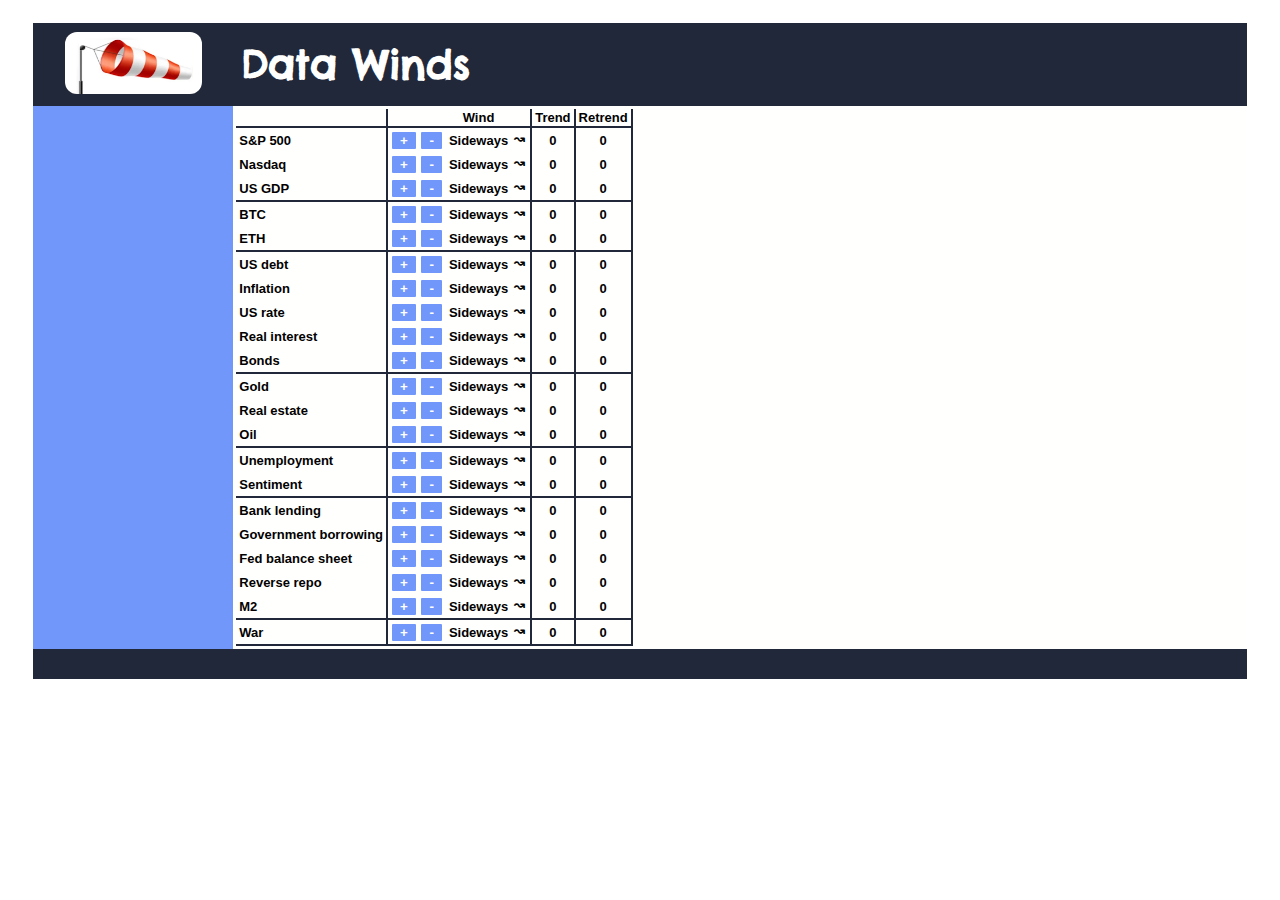
==== commit 2013b31d: "Setting relationship" ====
--- a/index.html
+++ b/index.html
@@ -193,7 +193,7 @@
           <th id="snd-snp500" class="cellRightBor">0</th>
         </tr>
 
-        <tr class="trUnderline">
+        <tr>
           <th class="cellRightBor">Nasdaq</th>
           <th>
             <button onclick="plusClick('nasdaq')" id="plus-m2" class="pmCss">+</button>
@@ -203,6 +203,18 @@
           <th id="arrow-nasdaq" class="arrow cellRightBor">&#x219D;</th>
           <th id="fst-nasdaq" class="cellRightBor">0</th>
           <th id="snd-nasdaq" class="cellRightBor">0</th>
+        </tr>
+
+        <tr class="trUnderline">
+          <th class="cellRightBor">US GDP</th>
+          <th>
+            <button onclick="plusClick('us-gdp')" id="plus-us-gdp" class="pmCss">+</button>
+            <button onclick="minusClick('us-gdp')" id="minus-us-gdp" class="pmCss">-</button>
+          </th>
+          <th id="direction-us-gdp">Sideways</th>
+          <th id="arrow-us-gdp" class="arrow cellRightBor">&#x219D;</th>
+          <th id="fst-us-gdp" class="cellRightBor">0</th>
+          <th id="snd-us-gdp" class="cellRightBor">0</th>
         </tr>
 
         <tr><th class="cellRightBor">BTC</th>
@@ -229,7 +241,7 @@
           </tr>
           
         <tr>
-          <th class="cellRightBor">US Debt</th>
+          <th class="cellRightBor">US debt</th>
           <th>
             <button onclick="plusClick('us-debt')" id="plus-gold" class="pmCss">+</button>
             <button onclick="minusClick('us-debt')" id="minus-gold" class="pmCss">-</button>
@@ -456,8 +468,9 @@
   var i_Sentiment = 0, x_Sentiment = 0, x2_Sentiment = 0;
   var i_SnP500 = 0, x_SnP500 = 0, x2_SnP500 = 0;
   var i_Unemployment = 0, x_Unemployment = 0, x2_Unemployment = 0;
+  var i_UsDebt = 0, x_UsDebt = 0, x2_UsDebt = 0;
+  var i_UsGDP = 0, x_UsGDP = 0, x2_UsGDP = 0;
   var i_UsRate = 0, x_UsRate = 0, x2_UsRate = 0;
-  var i_UsDebt = 0, x_UsDebt = 0, x2_UsDebt = 0;
   var i_War = 0, x_War = 0, x2_War = 0;
   
   arrBTCElem = document.getElementById("arrow-btc");
@@ -477,8 +490,9 @@
   arrSentimentElem = document.getElementById("arrow-sentiment");
   arrSnP500Elem = document.getElementById("arrow-snp500");
   arrUnemploymentElem = document.getElementById("arrow-unempl");
+  arrUsDebtElem = document.getElementById("arrow-us-debt");
+  arrUsGDPElem = document.getElementById("arrow-us-gdp");
   arrUsRateElem = document.getElementById("arrow-us-rate");
-  arrUsDebtElem = document.getElementById("arrow-us-debt");
   arrWarElem = document.getElementById("arrow-war");
 
   fstBTCElem = document.getElementById("fst-btc");
@@ -498,8 +512,9 @@
   fstSnP500Elem = document.getElementById("fst-snp500");
   fstSentimentElem = document.getElementById("fst-sentiment");
   fstUnemploymentElem = document.getElementById("fst-unempl");
+  fstUsDebtElem = document.getElementById("fst-us-debt");
+  fstUsGDPElem = document.getElementById("fst-us-gdp");
   fstUsRateElem = document.getElementById("fst-us-rate");
-  fstUsDebtElem = document.getElementById("fst-us-debt");
   fstWarElem = document.getElementById("fst-war");
   
   sndBTCElem = document.getElementById("snd-btc");
@@ -519,8 +534,9 @@
   sndSentimentElem = document.getElementById("snd-sentiment");
   sndSnP500Elem = document.getElementById("snd-snp500");
   sndUnemploymentElem = document.getElementById("snd-unempl");
+  sndUsDebtElem = document.getElementById("snd-us-debt");
+  sndUsGDPElem = document.getElementById("snd-us-gdp");
   sndUsRateElem = document.getElementById("snd-us-rate");
-  sndUsDebtElem = document.getElementById("snd-us-debt");
   sndWarElem = document.getElementById("snd-war");
 
   function updateData() {
@@ -542,95 +558,104 @@
     i_Sentiment = windValue(arrSentimentElem.innerHTML);
     i_SnP500 = windValue(arrSnP500Elem.innerHTML);
     i_Unemployment = windValue(arrUnemploymentElem.innerHTML);
+    i_UsDebt = windValue(arrUsDebtElem.innerHTML);
+    i_UsGDP = windValue(arrUsGDPElem.innerHTML);
     i_UsRate = windValue(arrUsRateElem.innerHTML);
-    i_UsDebt = windValue(arrUsDebtElem.innerHTML);
     i_War = windValue(arrWarElem.innerHTML);
   
-    x_BTC = i_ETH + 0.5 * i_M2; // add Us Debt + inflation?
-    x_ETH = i_BTC + 0.5 * i_M2; // add Us Debt + inflation?
-    x_BankLending = 0;
-    x_Bonds = 0;
-    x_FedBalanceSheet = 0;
-    x_Gold = 0.5 * i_M2 - i_RealInterest;
-    x_GovernmentBorrowing = 0 - i_UsRate;
-    x_Infl = i_M2;
-    x_M2 = i_BankLending + i_GovernmentBorrowing + i_FedBalanceSheet - i_ReverseRepo;
-    x_Nasdaq = 0;
-    x_Oil = 0; // Add GDP
-    x_RealEstate = i_Infl - i_UsRate;
+    x_BTC = i_M2 + i_Infl - i_Sentiment;
+    x_ETH = i_M2 + i_Infl - i_Sentiment;
+    x_BankLending = 0 - i_UsRate;
+    x_Bonds = i_UsRate + i_GovernmentBorrowing;
+    x_FedBalanceSheet = i_FedBalanceSheet;
+    x_Gold = i_M2 - i_RealInterest + i_War + i_UsDebt;
+    x_GovernmentBorrowing = 0 - i_UsRate + i_UsDebt;
+    x_Infl = i_M2 - i_UsRate;
+    x_M2 = i_BankLending + i_GovernmentBorrowing + i_FedBalanceSheet - i_ReverseRepo
+           + i_UsDebt;
+    x_Nasdaq = i_M2 - i_UsRate;
+    x_Oil = i_UsGDP;
+    x_RealEstate = i_Infl - i_UsRate - i_Unemployment;
     x_RealInterest = i_UsRate - i_Infl;
-    x_ReverseRepo = 0;
-    x_Sentiment = 0 - i_Infl - i_Unemployment;
-    x_SnP500 = i_SnP500;
-    x_Unemployment = 0;
-    x_UsRate = 0;
-    x_UsDebt = 0;
-    x_War = 0;
-
-    x2_BTC = x_ETH + 0.5 * x_M2;
-    x2_ETH = x_BTC + 0.5 * x_M2;
-    x2_BankLending = 0;
-    x2_Bonds = 0;
-    x2_FedBalanceSheet = 0;
-    x2_Gold = 0.5 * x_M2 - x_RealInterest;
-    x2_GovernmentBorrowing = 0 - x_UsRate;
-    x2_Infl = x_M2;
-    x2_M2 = x_BankLending + x_GovernmentBorrowing + x_FedBalanceSheet - x_ReverseRepo;
-    x2_Nasdaq = 0;
-    x2_Oil = 0;
-    x2_RealEstate = x_Infl - x_UsRate;
+    x_ReverseRepo = i_ReverseRepo;
+    x_Sentiment = 0 - i_Infl - i_Unemployment - i_UsDebt
+                + 0.5 * i_SnP500 + 0.5 * i_Nasdaq + i_RealEstate;
+    x_SnP500 = i_M2 - i_UsRate;
+    x_Unemployment = 0 - i_UsGDP;
+    x_UsDebt = 0 - i_UsRate + i_GovernmentBorrowing + i_War;
+    x_UsGDP = 0 - i_Oil - i_War + i_Sentiment + 0.5 * i_GovernmentBorrowing;
+    x_UsRate = i_UsRate;
+    x_War = i_War;
+
+    x2_BTC = 0.8 * x_ETH + x_M2 + 0.25 * x_Infl - x_Sentiment;
+    x2_ETH = 0.8 * x_BTC + x_M2 + 0.25 * x_Infl - x_Sentiment;
+    x2_BankLending = 0 - x_UsRate;
+    x2_Bonds = x_UsRate + x_GovernmentBorrowing;
+    x2_FedBalanceSheet = x_FedBalanceSheet;
+    x2_Gold = x_M2 - x_RealInterest + x_War + x_UsDebt;
+    x2_GovernmentBorrowing = 0 - x_UsRate + x_UsDebt;
+    x2_Infl = x_M2 - x_UsRate;
+    x2_M2 = x_BankLending + x_GovernmentBorrowing + x_FedBalanceSheet - x_ReverseRepo
+          + x_UsDebt;
+    x2_Nasdaq = x_M2 - x_UsRate + x_UsGDP;
+    x2_Oil = x_UsGDP;
+    x2_RealEstate = x_Infl - x_UsRate - x_Unemployment;
     x2_RealInterest = x_UsRate - x_Infl;
-    x2_ReverseRepo = 0;
-    x2_Sentiment = 0 - x_Infl - x_Unemployment;
-    x2_SnP500 = 0;    
-    x2_Unemployment = 0;
-    x2_UsRate = 0;
-    x2_UsDebt = 0;
-    x2_War = 0;
+    x2_ReverseRepo = i_ReverseRepo;
+    x2_Sentiment = 0 - x_Infl - x_Unemployment - x_UsDebt
+                 + 0.5 * x_SnP500 + 0.5 * x_Nasdaq + x_RealEstate;
+    x2_SnP500 = x_M2 - x_UsRate;
+    x2_Unemployment = 0 - x_UsGDP;
+    x2_UsDebt = 0 - x_UsRate + x_GovernmentBorrowing + x_War;
+    x2_UsGDP = 0 - x_Oil - x_War + x_Sentiment + 0.5 * x_GovernmentBorrowing;
+    x2_UsRate = x_UsRate;
+    x2_War = x_War;
     
     // Update 
 
-    fstBTCElem.innerHTML = x_BTC;
-    fstETHElem.innerHTML = x_ETH;
-    fstBankLendingElem.innerHTML = x_BankLending;
-    fstBondsElem.innerHTML = x_Bonds;
-    fstFedBalanceSheetElem.innerHTML = x_FedBalanceSheet;
-    fstGoldElem.innerHTML = x_Gold;
-    fstGovernmentBorrowingElem.innerHTML = x_GovernmentBorrowing;
-    fstInflElem.innerHTML = x_Infl;
-    fstM2Elem.innerHTML = x_M2;
-    fstNasdaqElem.innerHTML = x_Nasdaq;
-    fstOilElem.innerHTML = x_Oil;
-    fstRealEstateElem.innerHTML = x_RealEstate;
-    fstRealInterestElem.innerHTML = x_RealInterest;
-    fstReverseRepoElem.innerHTML = x_ReverseRepo;
-    fstSentimentElem.innerHTML = x_Sentiment;
-    fstSnP500Elem.innerHTML = x_SnP500;
-    fstUnemploymentElem.innerHTML = x_Unemployment;
-    fstUsRateElem.innerHTML = x_UsRate;
-    fstUsDebtElem.innerHTML = x_UsDebt;
-    fstWarElem.innerHTML = x_War;
+    fstBTCElem.innerHTML = x_BTC.toFixed(2);
+    fstETHElem.innerHTML = x_ETH.toFixed(2);
+    fstBankLendingElem.innerHTML = x_BankLending.toFixed(2);
+    fstBondsElem.innerHTML = x_Bonds.toFixed(2);
+    fstFedBalanceSheetElem.innerHTML = x_FedBalanceSheet.toFixed(2);
+    fstGoldElem.innerHTML = x_Gold.toFixed(2);
+    fstGovernmentBorrowingElem.innerHTML = x_GovernmentBorrowing.toFixed(2);
+    fstInflElem.innerHTML = x_Infl.toFixed(2);
+    fstM2Elem.innerHTML = x_M2.toFixed(2);
+    fstNasdaqElem.innerHTML = x_Nasdaq.toFixed(2);
+    fstOilElem.innerHTML = x_Oil.toFixed(2);
+    fstRealEstateElem.innerHTML = x_RealEstate.toFixed(2);
+    fstRealInterestElem.innerHTML = x_RealInterest.toFixed(2);
+    fstReverseRepoElem.innerHTML = x_ReverseRepo.toFixed(2);
+    fstSentimentElem.innerHTML = x_Sentiment.toFixed(2);
+    fstSnP500Elem.innerHTML = x_SnP500.toFixed(2);
+    fstUnemploymentElem.innerHTML = x_Unemployment.toFixed(2);
+    fstUsDebtElem.innerHTML = x_UsDebt.toFixed(2);
+    fstUsGDPElem.innerHTML = x_UsGDP.toFixed(2);
+    fstUsRateElem.innerHTML = x_UsRate.toFixed(2);
+    fstWarElem.innerHTML = x_War.toFixed(2);
   
-    sndBTCElem.innerHTML = x2_BTC;
-    sndETHElem.innerHTML = x2_ETH;
-    sndBankLendingElem.innerHTML = x2_BankLending;
-    sndBondsElem.innerHTML = x2_Bonds;
-    sndFedBalanceSheetElem.innerHTML = x2_FedBalanceSheet;
-    sndGoldElem.innerHTML = x2_Gold;
-    sndGovernmentBorrowingElem.innerHTML = x2_GovernmentBorrowing;
-    sndInflElem.innerHTML = x2_Infl;
-    sndM2Elem.innerHTML = x2_M2;
-    sndNasdaqElem.innerHTML = x2_Nasdaq;
-    sndOilElem.innerHTML = x2_Oil;
-    sndRealEstateElem.innerHTML = x2_RealEstate;
-    sndRealInterestElem.innerHTML = x2_RealInterest;
-    sndReverseRepoElem = x2_ReverseRepo;
-    sndSentimentElem = x2_Sentiment;
-    sndSnP500Elem.innerHTML = x2_SnP500;
-    sndUnemploymentElem = x2_Unemployment;
-    sndUsRateElem = x2_UsRate;
-    sndUsDebtElem = x2_UsDebt;
-    sndWarElem = x2_War;
+    sndBTCElem.innerHTML = x2_BTC.toFixed(2);
+    sndETHElem.innerHTML = x2_ETH.toFixed(2);
+    sndBankLendingElem.innerHTML = x2_BankLending.toFixed(2);
+    sndBondsElem.innerHTML = x2_Bonds.toFixed(2);
+    sndFedBalanceSheetElem.innerHTML = x2_FedBalanceSheet.toFixed(2);
+    sndGoldElem.innerHTML = x2_Gold.toFixed(2);
+    sndGovernmentBorrowingElem.innerHTML = x2_GovernmentBorrowing.toFixed(2);
+    sndInflElem.innerHTML = x2_Infl.toFixed(2);
+    sndM2Elem.innerHTML = x2_M2.toFixed(2);
+    sndNasdaqElem.innerHTML = x2_Nasdaq.toFixed(2);
+    sndOilElem.innerHTML = x2_Oil.toFixed(2);
+    sndRealEstateElem.innerHTML = x2_RealEstate.toFixed(2);
+    sndRealInterestElem.innerHTML = x2_RealInterest.toFixed(2);
+    sndReverseRepoElem = x2_ReverseRepo.toFixed(2);
+    sndSentimentElem = x2_Sentiment.toFixed(2);
+    sndSnP500Elem.innerHTML = x2_SnP500.toFixed(2);
+    sndUnemploymentElem = x2_Unemployment.toFixed(2);
+    sndUsDebtElem = x2_UsDebt.toFixed(2);
+    sndUsGDPElem = x2_UsGDP.toFixed(2);
+    sndUsRateElem = x2_UsRate.toFixed(2);
+    sndWarElem = x2_War.toFixed(2);
 
   }
 
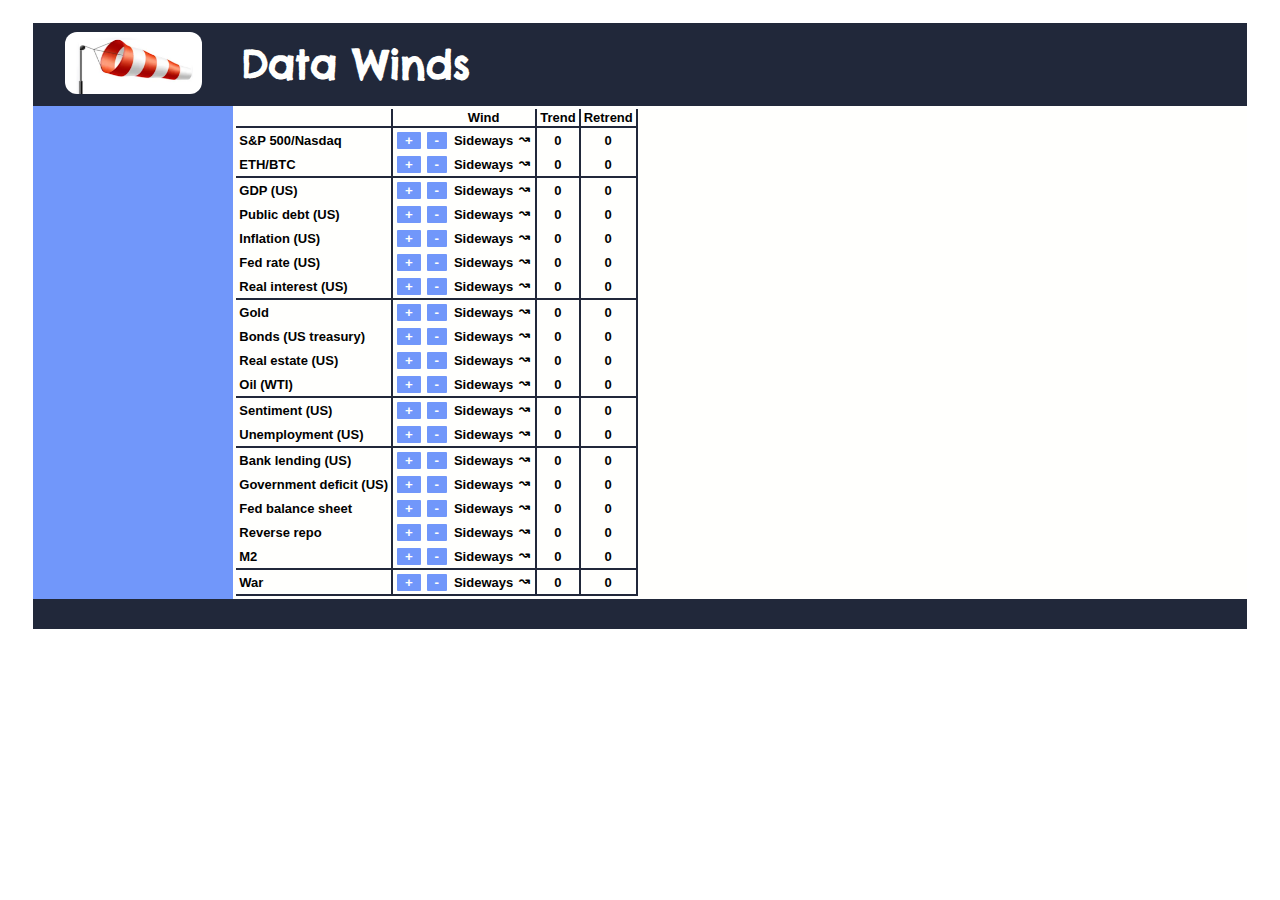
==== commit 21b1462c: "Adding links" ====
--- a/index.html
+++ b/index.html
@@ -30,6 +30,14 @@
   box-sizing: border-box;
   font-family: Verdana, Geneva, Tahoma, sans-serif;
 }
+a {
+  color: #010100;
+  text-decoration: none; 
+}
+a:hover {
+  color: #E1492C;
+}
+
 button {
   padding-top: 1px;
   padding-bottom: 1px;
@@ -182,7 +190,9 @@
           <th class="cellRightBor">Retrend</th>
         </tr>
 
-        <tr><th class="cellRightBor">S&P 500</th>
+        <tr>
+          <th class="cellRightBor"><a href="https://www.tradingview.com/chart/r5nLnVoi/"
+            target="_blank">S&P 500/Nasdaq</a></th>
           <th>
             <button onclick="plusClick('snp500')" id="plus-snp500" class="pmCss">+</button>
             <button onclick="minusClick('snp500')" id="minus-snp500" class="pmCss">-</button>
@@ -193,43 +203,9 @@
           <th id="snd-snp500" class="cellRightBor">0</th>
         </tr>
 
-        <tr>
-          <th class="cellRightBor">Nasdaq</th>
-          <th>
-            <button onclick="plusClick('nasdaq')" id="plus-m2" class="pmCss">+</button>
-            <button onclick="minusClick('nasdaq')" id="minus-m2" class="pmCss">-</button>
-          </th>
-          <th id="direction-nasdaq">Sideways</th>
-          <th id="arrow-nasdaq" class="arrow cellRightBor">&#x219D;</th>
-          <th id="fst-nasdaq" class="cellRightBor">0</th>
-          <th id="snd-nasdaq" class="cellRightBor">0</th>
-        </tr>
-
         <tr class="trUnderline">
-          <th class="cellRightBor">US GDP</th>
-          <th>
-            <button onclick="plusClick('us-gdp')" id="plus-us-gdp" class="pmCss">+</button>
-            <button onclick="minusClick('us-gdp')" id="minus-us-gdp" class="pmCss">-</button>
-          </th>
-          <th id="direction-us-gdp">Sideways</th>
-          <th id="arrow-us-gdp" class="arrow cellRightBor">&#x219D;</th>
-          <th id="fst-us-gdp" class="cellRightBor">0</th>
-          <th id="snd-us-gdp" class="cellRightBor">0</th>
-        </tr>
-
-        <tr><th class="cellRightBor">BTC</th>
-            <th>
-              <button onclick="plusClick('btc')" id="plus-btc" class="pmCss">+</button>
-              <button onclick="minusClick('btc')" id="minus-btc" class="pmCss">-</button>
-            </th>
-            <th id="direction-btc">Sideways</th>
-            <th id="arrow-btc" class="arrow cellRightBor">&#x219D;</th>
-            <th id="fst-btc" class="cellRightBor">0</th>
-            <th id="snd-btc" class="cellRightBor">0</th>
-          </tr>
-
-          <tr class="trUnderline">
-            <th class="cellRightBor">ETH</th>
+            <th class="cellRightBor"><a href="https://www.tradingview.com/chart/v8v2EDB8/"
+              target="_blank">ETH/BTC</a></th>
             <th>
               <button onclick="plusClick('eth')" id="plus-eth" class="pmCss">+</button>
               <button onclick="minusClick('eth')" id="minus-eth" class="pmCss">-</button>
@@ -241,7 +217,21 @@
           </tr>
           
         <tr>
-          <th class="cellRightBor">US debt</th>
+            <th class="cellRightBor"><a href="https://fred.stlouisfed.org/series/GDP"
+              target="_blank">GDP (US)</a></th>
+            <th>
+              <button onclick="plusClick('us-gdp')" id="plus-us-gdp" class="pmCss">+</button>
+              <button onclick="minusClick('us-gdp')" id="minus-us-gdp" class="pmCss">-</button>
+            </th>
+            <th id="direction-us-gdp">Sideways</th>
+            <th id="arrow-us-gdp" class="arrow cellRightBor">&#x219D;</th>
+            <th id="fst-us-gdp" class="cellRightBor">0</th>
+            <th id="snd-us-gdp" class="cellRightBor">0</th>
+        </tr>
+  
+        <tr>
+          <th class="cellRightBor"><a href="https://fred.stlouisfed.org/series/GFDEBTN"
+            target="_blank">Public debt (US)</a></th>
           <th>
             <button onclick="plusClick('us-debt')" id="plus-gold" class="pmCss">+</button>
             <button onclick="minusClick('us-debt')" id="minus-gold" class="pmCss">-</button>
@@ -252,7 +242,9 @@
           <th id="snd-us-debt" class="cellRightBor">0</th>
         </tr>
 
-        <tr><th class="cellRightBor">Inflation</th>
+        <tr>
+          <th class="cellRightBor"><a href="https://fred.stlouisfed.org/series/MEDCPIM158SFRBCLE"
+            target="_blank">Inflation (US)</a></th>
           <th>
             <button onclick="plusClick('infl')" id="plus-infl" class="pmCss">+</button>
             <button onclick="minusClick('infl')" id="minus-infl" class="pmCss">-</button>
@@ -263,7 +255,9 @@
           <th id="snd-infl" class="cellRightBor">0</th>
         </tr>
 
-        <tr><th class="cellRightBor">US rate</th>
+        <tr>
+          <th class="cellRightBor"><a href="https://fred.stlouisfed.org/series/FEDFUNDS"
+            target="_blank">Fed rate (US)</a></th>
           <th>
             <button onclick="plusClick('us-rate')" id="plus-us-rate" class="pmCss">+</button>
             <button onclick="minusClick('us-rate')" id="minus-us-rate" class="pmCss">-</button>
@@ -274,8 +268,9 @@
           <th id="snd-us-rate" class="cellRightBor">0</th>
         </tr>
 
-        <tr>
-          <th class="cellRightBor">Real interest</th>
+        <tr class="trUnderline">
+          <th class="cellRightBor"><a href="https://fred.stlouisfed.org/series/REAINTRATREARAT1MO"
+            target="_blank">Real interest (US)</a></th>
           <th>
             <button onclick="plusClick('real-rate')" id="plus-real-rate" class="pmCss">+</button>
             <button onclick="minusClick('real-rate')" id="minus-real-rate" class="pmCss">-</button>
@@ -286,8 +281,23 @@
           <th id="snd-real-rate" class="cellRightBor">0</th>
         </tr>
 
-        <tr class="trUnderline">
-          <th class="cellRightBor">Bonds</th>
+        <tr>
+          <th class="cellRightBor"><a href="https://www.tradingview.com/chart/r5nLnVoi/"
+            target="_blank">Gold</a></th>
+          <th>
+            <button onclick="plusClick('gold')" id="plus-gold" class="pmCss">+</button>
+            <button onclick="minusClick('gold')" id="minus-gold" class="pmCss">-</button>
+          </th>
+          <th id="direction-gold">Sideways</th>
+          <th id="arrow-gold" class="arrow cellRightBor">&#x219D;</th>
+          <th id="fst-gold" class="cellRightBor">0</th>
+          <th id="snd-gold" class="cellRightBor">0</th>
+        </tr>
+
+
+        <tr>
+          <th class="cellRightBor"><a href="https://www.cnbc.com/quotes/US10Y"
+            target="_blank">Bonds (US treasury)</a></th>
           <th>
             <button onclick="plusClick('bonds')" id="plus-bonds" class="pmCss">+</button>
             <button onclick="minusClick('bonds')" id="minus-bonds" class="pmCss">-</button>
@@ -297,20 +307,10 @@
           <th id="fst-bonds" class="cellRightBor">0</th>
           <th id="snd-bonds" class="cellRightBor">0</th>
         </tr>
-
-        <tr>
-          <th class="cellRightBor">Gold</th>
-          <th>
-            <button onclick="plusClick('gold')" id="plus-gold" class="pmCss">+</button>
-            <button onclick="minusClick('gold')" id="minus-gold" class="pmCss">-</button>
-          </th>
-          <th id="direction-gold">Sideways</th>
-          <th id="arrow-gold" class="arrow cellRightBor">&#x219D;</th>
-          <th id="fst-gold" class="cellRightBor">0</th>
-          <th id="snd-gold" class="cellRightBor">0</th>
-        </tr>
-
-        <tr><th class="cellRightBor">Real estate</th>
+        
+        <tr>
+          <th class="cellRightBor"><a href="https://fred.stlouisfed.org/series/CSUSHPINSA"
+            target="_blank">Real estate (US)</a></th>
           <th>
             <button onclick="plusClick('real-estate')" id="plus-real-estate" class="pmCss">+</button>
             <button onclick="minusClick('real-estate')" id="minus-real-estate" class="pmCss">-</button>
@@ -322,7 +322,8 @@
         </tr>
 
         <tr class="trUnderline">
-          <th class="cellRightBor">Oil</th>
+          <th class="cellRightBor"><a href="https://www.tradingview.com/chart/r5nLnVoi/"
+            target="_blank">Oil (WTI)</a></th>
           <th>
             <button onclick="plusClick('oil')" id="plus-oil" class="pmCss">+</button>
             <button onclick="minusClick('oil')" id="minus-oil" class="pmCss">-</button>
@@ -334,7 +335,21 @@
         </tr>
 
         <tr>
-          <th class="cellRightBor">Unemployment</th>
+          <th class="cellRightBor"><a href="https://www.tradingview.com/chart/P3yDgKnS/"
+            target="_blank">Sentiment (US)</a></th>
+          <th>
+            <button onclick="plusClick('sentiment')" id="plus-sentiment" class="pmCss">+</button>
+            <button onclick="minusClick('sentiment')" id="minus-sentiment" class="pmCss">-</button>
+          </th>
+          <th id="direction-sentiment">Sideways</th>
+          <th id="arrow-sentiment" class="arrow cellRightBor">&#x219D;</th>
+          <th id="fst-sentiment" class="cellRightBor">0</th>
+          <th id="snd-sentiment" class="cellRightBor">0</th>
+        </tr>
+
+        <tr class="trUnderline">
+          <th class="cellRightBor"><a href="https://fred.stlouisfed.org/series/UNRATE"
+            target="_blank">Unemployment (US)</a></th>
           <th>
             <button onclick="plusClick('unempl')" id="plus-unempl" class="pmCss">+</button>
             <button onclick="minusClick('unempl')" id="minus-unempl" class="pmCss">-</button>
@@ -345,18 +360,9 @@
           <th id="snd-unempl" class="cellRightBor">0</th>
         </tr>
         
-        <tr class="trUnderline"><th class="cellRightBor">Sentiment</th>
-          <th>
-            <button onclick="plusClick('sentiment')" id="plus-sentiment" class="pmCss">+</button>
-            <button onclick="minusClick('sentiment')" id="minus-sentiment" class="pmCss">-</button>
-          </th>
-          <th id="direction-sentiment">Sideways</th>
-          <th id="arrow-sentiment" class="arrow cellRightBor">&#x219D;</th>
-          <th id="fst-sentiment" class="cellRightBor">0</th>
-          <th id="snd-sentiment" class="cellRightBor">0</th>
-        </tr>
-
-        <tr><th class="cellRightBor">Bank lending</th>
+        <tr>
+          <th class="cellRightBor"><a href="https://fred.stlouisfed.org/series/LOANS"
+            target="_blank">Bank lending (US)</a></th>
           <th>
             <button onclick="plusClick('bankl')" id="plus-bankl" class="pmCss">+</button>
             <button onclick="minusClick('bankl')" id="minus-bankl" class="pmCss">-</button>
@@ -367,7 +373,9 @@
           <th id="snd-bankl" class="cellRightBor">0</th>
         </tr>
     
-        <tr><th class="cellRightBor">Government borrowing</th>
+        <tr>
+          <th class="cellRightBor"><a href="https://fred.stlouisfed.org/series/FYFSGDA188S"
+            target="_blank">Government deficit (US)</a></th>
           <th>
             <button onclick="plusClick('govbor')" id="plus-govbor" class="pmCss">+</button>
             <button onclick="minusClick('govbor')" id="minus-govbor" class="pmCss">-</button>
@@ -378,7 +386,9 @@
           <th id="snd-govbor" class="cellRightBor">0</th>
         </tr>
 
-        <tr><th class="cellRightBor">Fed balance sheet</th>
+        <tr>
+          <th class="cellRightBor"><a href="https://fred.stlouisfed.org/series/WALCL"
+            target="_blank">Fed balance sheet</a></th>
           <th>
             <button onclick="plusClick('fedbal')" id="plus-fedbal" class="pmCss">+</button>
             <button onclick="minusClick('fedbal')" id="minus-fedbal" class="pmCss">-</button>
@@ -390,7 +400,8 @@
         </tr>
           
         <tr>
-          <th class="cellRightBor">Reverse repo</th>
+          <th class="cellRightBor"><a href="https://fred.stlouisfed.org/series/RRPONTSYD"
+            target="_blank">Reverse repo</a></th>
           <th>
             <button onclick="plusClick('revpo')" id="plus-revpo" class="pmCss">+</button>
             <button onclick="minusClick('revpo')" id="minus-revpo" class="pmCss">-</button>
@@ -402,7 +413,8 @@
         </tr>
         
         <tr class="trUnderline">
-          <th class="cellRightBor">M2</th>
+          <th class="cellRightBor"><a href="https://fred.stlouisfed.org/series/M2SL"
+            target="_blank">M2</href></th>
           <th>
             <button onclick="plusClick('m2')" id="plus-m2" class="pmCss">+</button>
             <button onclick="minusClick('m2')" id="minus-m2" class="pmCss">-</button>
@@ -451,7 +463,7 @@
 
   // Input
 
-  var i_BTC = 0, x_BTC = 0, x2_BTC = 0;
+  /* var i_BTC = 0, x_BTC = 0, x2_BTC = 0; */
   var i_ETH = 0, x_ETH = 0, x2_ETH = 0;
   var i_BankLending = 0, x_BankLending = 0, x2_BankLending = 0; // influences money supply
   var i_Bonds = 0, x_Bonds = 0, x2_Bonds = 0;
@@ -460,7 +472,7 @@
   var i_GovernmentBorrowing = 0, x_GovernmentBorrowing = 0, x2_GovernmentBorrowing = 0;  // puts money in circulation
   var i_Infl = 0, x_Infl = 0, x2_Infl = 0;
   var i_M2 = 0, x_M2 = 0, x2_M2 = 0;  // influences inflation most
-  var i_Nasdaq = 0, x_Nasdaq = 0, x2_Nasdaq = 0;
+  /* var i_Nasdaq = 0, x_Nasdaq = 0, x2_Nasdaq = 0; */
   var i_Oil = 0, x_Oil = 0, x2_Oil = 0;
   var i_RealEstate = 0, x_RealEstate = 0, x2_RealEstate = 0;
   var i_RealInterest = 0, x_RealInterest = 0, x2_RealInterest = 0;
@@ -473,7 +485,7 @@
   var i_UsRate = 0, x_UsRate = 0, x2_UsRate = 0;
   var i_War = 0, x_War = 0, x2_War = 0;
   
-  arrBTCElem = document.getElementById("arrow-btc");
+  /* arrBTCElem = document.getElementById("arrow-btc"); */
   arrETHElem = document.getElementById("arrow-eth");
   arrBankLendingElem = document.getElementById("arrow-bankl");
   arrBondsElem = document.getElementById("arrow-bonds");
@@ -482,7 +494,7 @@
   arrGovernmentBorrowingElem = document.getElementById("arrow-govbor");
   arrInflElem = document.getElementById("arrow-infl");
   arrM2Elem = document.getElementById("arrow-m2");
-  arrNasdaqElem = document.getElementById("arrow-nasdaq");
+  /* arrNasdaqElem = document.getElementById("arrow-nasdaq"); */
   arrOilElem = document.getElementById("arrow-oil");
   arrRealEstateElem = document.getElementById("arrow-real-estate");
   arrRealInterestElem = document.getElementById("arrow-real-rate");
@@ -495,7 +507,7 @@
   arrUsRateElem = document.getElementById("arrow-us-rate");
   arrWarElem = document.getElementById("arrow-war");
 
-  fstBTCElem = document.getElementById("fst-btc");
+  /* fstBTCElem = document.getElementById("fst-btc"); */
   fstETHElem = document.getElementById("fst-eth");
   fstBankLendingElem = document.getElementById("fst-bankl");
   fstBondsElem = document.getElementById("fst-bonds");
@@ -504,7 +516,7 @@
   fstGovernmentBorrowingElem = document.getElementById("fst-govbor");
   fstInflElem = document.getElementById("fst-infl");
   fstM2Elem = document.getElementById("fst-m2");
-  fstNasdaqElem = document.getElementById("fst-nasdaq");
+  /* fstNasdaqElem = document.getElementById("fst-nasdaq"); */
   fstOilElem = document.getElementById("fst-oil");
   fstRealEstateElem = document.getElementById("fst-real-estate");
   fstRealInterestElem = document.getElementById("fst-real-rate");
@@ -517,7 +529,7 @@
   fstUsRateElem = document.getElementById("fst-us-rate");
   fstWarElem = document.getElementById("fst-war");
   
-  sndBTCElem = document.getElementById("snd-btc");
+  /* sndBTCElem = document.getElementById("snd-btc"); */
   sndETHElem = document.getElementById("snd-eth");
   sndBankLendingElem = document.getElementById("snd-bankl");
   sndBondsElem = document.getElementById("snd-bonds");
@@ -526,7 +538,7 @@
   sndGovernmentBorrowingElem = document.getElementById("snd-govbor");
   sndInflElem = document.getElementById("snd-infl");
   sndM2Elem = document.getElementById("snd-m2");
-  sndNasdaqElem = document.getElementById("snd-nasdaq");
+  /* sndNasdaqElem = document.getElementById("snd-nasdaq"); */
   sndOilElem = document.getElementById("snd-oil");
   sndRealEstateElem = document.getElementById("snd-real-estate");
   sndRealInterestElem = document.getElementById("snd-real-rate");
@@ -541,7 +553,7 @@
 
   function updateData() {
 
-    i_BTC = windValue(arrBTCElem.innerHTML);
+    /* i_BTC = windValue(arrBTCElem.innerHTML); */
     i_ETH = windValue(arrETHElem.innerHTML);
     i_BankLending = windValue(arrBankLendingElem.innerHTML);
     i_Bonds = windValue(arrBondsElem.innerHTML);
@@ -550,7 +562,7 @@
     i_GovernmentBorrowing = windValue(arrGovernmentBorrowingElem.innerHTML);
     i_Infl = windValue(arrInflElem.innerHTML);
     i_M2 = windValue(arrM2Elem.innerHTML);
-    i_Nasdaq = windValue(arrNasdaqElem.innerHTML);
+    /* i_Nasdaq = windValue(arrNasdaqElem.innerHTML); */
     i_Oil = windValue(arrOilElem.innerHTML);
     i_RealEstate = windValue(arrRealEstateElem.innerHTML);
     i_RealInterest = windValue(arrRealInterestElem.innerHTML);
@@ -563,7 +575,7 @@
     i_UsRate = windValue(arrUsRateElem.innerHTML);
     i_War = windValue(arrWarElem.innerHTML);
   
-    x_BTC = i_M2 + i_Infl - i_Sentiment;
+    /* x_BTC = i_M2 + i_Infl - i_Sentiment; */
     x_ETH = i_M2 + i_Infl - i_Sentiment;
     x_BankLending = 0 - i_UsRate;
     x_Bonds = i_UsRate + i_GovernmentBorrowing;
@@ -573,13 +585,13 @@
     x_Infl = i_M2 - i_UsRate;
     x_M2 = i_BankLending + i_GovernmentBorrowing + i_FedBalanceSheet - i_ReverseRepo
            + i_UsDebt;
-    x_Nasdaq = i_M2 - i_UsRate;
+    /* x_Nasdaq = i_M2 - i_UsRate; */
     x_Oil = i_UsGDP;
     x_RealEstate = i_Infl - i_UsRate - i_Unemployment;
     x_RealInterest = i_UsRate - i_Infl;
     x_ReverseRepo = i_ReverseRepo;
     x_Sentiment = 0 - i_Infl - i_Unemployment - i_UsDebt
-                + 0.5 * i_SnP500 + 0.5 * i_Nasdaq + i_RealEstate;
+                + 0.5 * i_SnP500 + i_RealEstate;
     x_SnP500 = i_M2 - i_UsRate;
     x_Unemployment = 0 - i_UsGDP;
     x_UsDebt = 0 - i_UsRate + i_GovernmentBorrowing + i_War;
@@ -587,8 +599,8 @@
     x_UsRate = i_UsRate;
     x_War = i_War;
 
-    x2_BTC = 0.8 * x_ETH + x_M2 + 0.25 * x_Infl - x_Sentiment;
-    x2_ETH = 0.8 * x_BTC + x_M2 + 0.25 * x_Infl - x_Sentiment;
+    /* x2_BTC = 0.8 * x_ETH + x_M2 + 0.25 * x_Infl - x_Sentiment; */
+    x2_ETH = x_M2 + 0.25 * x_Infl - x_Sentiment;
     x2_BankLending = 0 - x_UsRate;
     x2_Bonds = x_UsRate + x_GovernmentBorrowing;
     x2_FedBalanceSheet = x_FedBalanceSheet;
@@ -597,13 +609,13 @@
     x2_Infl = x_M2 - x_UsRate;
     x2_M2 = x_BankLending + x_GovernmentBorrowing + x_FedBalanceSheet - x_ReverseRepo
           + x_UsDebt;
-    x2_Nasdaq = x_M2 - x_UsRate + x_UsGDP;
+    /* x2_Nasdaq = x_M2 - x_UsRate + x_UsGDP; */
     x2_Oil = x_UsGDP;
     x2_RealEstate = x_Infl - x_UsRate - x_Unemployment;
     x2_RealInterest = x_UsRate - x_Infl;
     x2_ReverseRepo = i_ReverseRepo;
     x2_Sentiment = 0 - x_Infl - x_Unemployment - x_UsDebt
-                 + 0.5 * x_SnP500 + 0.5 * x_Nasdaq + x_RealEstate;
+                 + 0.5 * x_SnP500 + x_RealEstate;
     x2_SnP500 = x_M2 - x_UsRate;
     x2_Unemployment = 0 - x_UsGDP;
     x2_UsDebt = 0 - x_UsRate + x_GovernmentBorrowing + x_War;
@@ -613,7 +625,7 @@
     
     // Update 
 
-    fstBTCElem.innerHTML = x_BTC.toFixed(2);
+    /* fstBTCElem.innerHTML = x_BTC.toFixed(2); */
     fstETHElem.innerHTML = x_ETH.toFixed(2);
     fstBankLendingElem.innerHTML = x_BankLending.toFixed(2);
     fstBondsElem.innerHTML = x_Bonds.toFixed(2);
@@ -622,7 +634,7 @@
     fstGovernmentBorrowingElem.innerHTML = x_GovernmentBorrowing.toFixed(2);
     fstInflElem.innerHTML = x_Infl.toFixed(2);
     fstM2Elem.innerHTML = x_M2.toFixed(2);
-    fstNasdaqElem.innerHTML = x_Nasdaq.toFixed(2);
+    /* fstNasdaqElem.innerHTML = x_Nasdaq.toFixed(2); */
     fstOilElem.innerHTML = x_Oil.toFixed(2);
     fstRealEstateElem.innerHTML = x_RealEstate.toFixed(2);
     fstRealInterestElem.innerHTML = x_RealInterest.toFixed(2);
@@ -635,7 +647,7 @@
     fstUsRateElem.innerHTML = x_UsRate.toFixed(2);
     fstWarElem.innerHTML = x_War.toFixed(2);
   
-    sndBTCElem.innerHTML = x2_BTC.toFixed(2);
+    /* sndBTCElem.innerHTML = x2_BTC.toFixed(2); */
     sndETHElem.innerHTML = x2_ETH.toFixed(2);
     sndBankLendingElem.innerHTML = x2_BankLending.toFixed(2);
     sndBondsElem.innerHTML = x2_Bonds.toFixed(2);
@@ -644,7 +656,7 @@
     sndGovernmentBorrowingElem.innerHTML = x2_GovernmentBorrowing.toFixed(2);
     sndInflElem.innerHTML = x2_Infl.toFixed(2);
     sndM2Elem.innerHTML = x2_M2.toFixed(2);
-    sndNasdaqElem.innerHTML = x2_Nasdaq.toFixed(2);
+    /* sndNasdaqElem.innerHTML = x2_Nasdaq.toFixed(2); */
     sndOilElem.innerHTML = x2_Oil.toFixed(2);
     sndRealEstateElem.innerHTML = x2_RealEstate.toFixed(2);
     sndRealInterestElem.innerHTML = x2_RealInterest.toFixed(2);
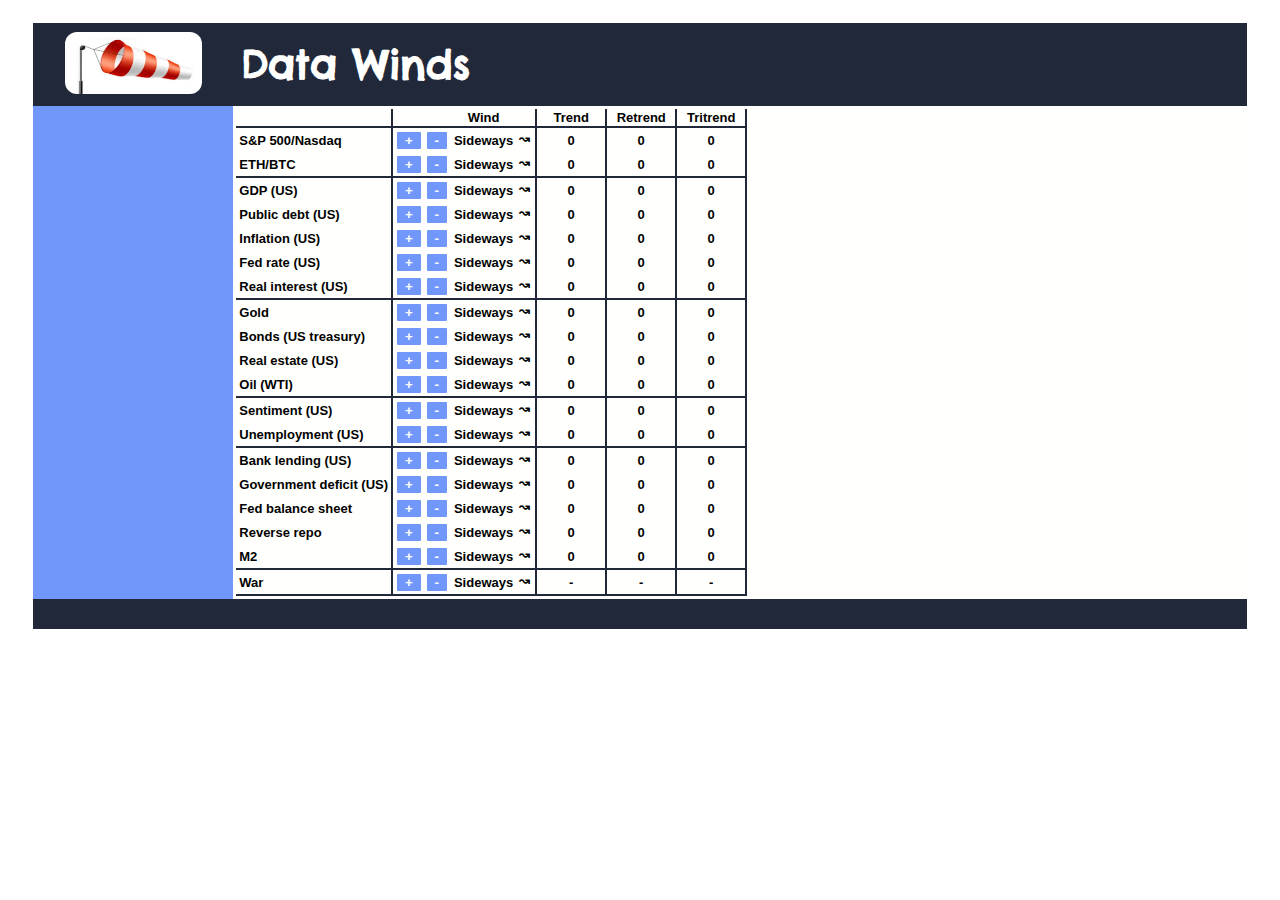
==== commit 24aad57e: "Tritrend" ====
--- a/index.html
+++ b/index.html
@@ -37,7 +37,6 @@
 a:hover {
   color: #E1492C;
 }
-
 button {
   padding-top: 1px;
   padding-bottom: 1px;
@@ -95,6 +94,15 @@
   color: #FFFFFD;
   height: 30px;
 }
+#trendCol {
+  width: 70px;
+}
+#retrendCol {
+  width: 70px;
+}
+#tritrendCol {
+  width: 70px;
+}
 .trUnderline {
   border-bottom: 2pt solid #21283a;  
 }
@@ -148,6 +156,9 @@
   text-align: center;
 }
 [id^=snd-] {
+  text-align: center;
+}
+[id^=thd-] {
   text-align: center;
 }
 .textCenter {
@@ -186,8 +197,9 @@
           <th>&nbsp;</th>
           <th class="textCenter">Wind</th>
           <th class="cellRightBor">&nbsp;</th>
-          <th class="cellRightBor">Trend</th>
-          <th class="cellRightBor">Retrend</th>
+          <th id="trendCol" class="textCenter cellRightBor">Trend</th>
+          <th id="retrendCol" class="textCenter cellRightBor">Retrend</th>
+          <th id="tritrendCol" class="textCenter cellRightBor">Tritrend</th>
         </tr>
 
         <tr>
@@ -201,6 +213,7 @@
           <th id="arrow-snp500" class="arrow cellRightBor">&#x219D;</th>
           <th id="fst-snp500" class="cellRightBor">0</th>
           <th id="snd-snp500" class="cellRightBor">0</th>
+          <th id="thd-snp500" class="cellRightBor">0</th>
         </tr>
 
         <tr class="trUnderline">
@@ -214,6 +227,7 @@
             <th id="arrow-eth" class="arrow cellRightBor">&#x219D;</th>
             <th id="fst-eth" class="cellRightBor">0</th>
             <th id="snd-eth" class="cellRightBor">0</th>
+            <th id="thd-eth" class="cellRightBor">0</th>
           </tr>
           
         <tr>
@@ -227,7 +241,8 @@
             <th id="arrow-us-gdp" class="arrow cellRightBor">&#x219D;</th>
             <th id="fst-us-gdp" class="cellRightBor">0</th>
             <th id="snd-us-gdp" class="cellRightBor">0</th>
-        </tr>
+            <th id="thd-us-gdp" class="cellRightBor">0</th>
+          </tr>
   
         <tr>
           <th class="cellRightBor"><a href="https://fred.stlouisfed.org/series/GFDEBTN"
@@ -240,6 +255,7 @@
           <th id="arrow-us-debt" class="arrow cellRightBor">&#x219D;</th>
           <th id="fst-us-debt" class="cellRightBor">0</th>
           <th id="snd-us-debt" class="cellRightBor">0</th>
+          <th id="thd-us-debt" class="cellRightBor">0</th>
         </tr>
 
         <tr>
@@ -253,6 +269,7 @@
           <th id="arrow-infl" class="arrow cellRightBor">&#x219D;</th>
           <th id="fst-infl" class="cellRightBor">0</th>
           <th id="snd-infl" class="cellRightBor">0</th>
+          <th id="thd-infl" class="cellRightBor">0</th>
         </tr>
 
         <tr>
@@ -266,6 +283,7 @@
           <th id="arrow-us-rate" class="arrow cellRightBor">&#x219D;</th>
           <th id="fst-us-rate" class="cellRightBor">0</th>
           <th id="snd-us-rate" class="cellRightBor">0</th>
+          <th id="thd-us-rate" class="cellRightBor">0</th>
         </tr>
 
         <tr class="trUnderline">
@@ -279,6 +297,7 @@
           <th id="arrow-real-rate" class="arrow cellRightBor">&#x219D;</th>
           <th id="fst-real-rate" class="cellRightBor">0</th>
           <th id="snd-real-rate" class="cellRightBor">0</th>
+          <th id="thd-real-rate" class="cellRightBor">0</th>
         </tr>
 
         <tr>
@@ -292,6 +311,7 @@
           <th id="arrow-gold" class="arrow cellRightBor">&#x219D;</th>
           <th id="fst-gold" class="cellRightBor">0</th>
           <th id="snd-gold" class="cellRightBor">0</th>
+          <th id="thd-gold" class="cellRightBor">0</th>
         </tr>
 
 
@@ -306,6 +326,7 @@
           <th id="arrow-bonds" class="arrow cellRightBor">&#x219D;</th>
           <th id="fst-bonds" class="cellRightBor">0</th>
           <th id="snd-bonds" class="cellRightBor">0</th>
+          <th id="thd-bonds" class="cellRightBor">0</th>
         </tr>
         
         <tr>
@@ -319,6 +340,7 @@
           <th id="arrow-real-estate" class="arrow cellRightBor">&#x219D;</th>
           <th id="fst-real-estate" class="cellRightBor">0</th>
           <th id="snd-real-estate" class="cellRightBor">0</th>
+          <th id="thd-real-estate" class="cellRightBor">0</th>
         </tr>
 
         <tr class="trUnderline">
@@ -332,6 +354,7 @@
           <th id="arrow-oil" class="arrow cellRightBor">&#x219D;</th>
           <th id="fst-oil" class="cellRightBor">0</th>
           <th id="snd-oil" class="cellRightBor">0</th>
+          <th id="thd-oil" class="cellRightBor">0</th>
         </tr>
 
         <tr>
@@ -345,6 +368,7 @@
           <th id="arrow-sentiment" class="arrow cellRightBor">&#x219D;</th>
           <th id="fst-sentiment" class="cellRightBor">0</th>
           <th id="snd-sentiment" class="cellRightBor">0</th>
+          <th id="thd-sentiment" class="cellRightBor">0</th>
         </tr>
 
         <tr class="trUnderline">
@@ -358,6 +382,7 @@
           <th id="arrow-unempl" class="arrow cellRightBor">&#x219D;</th>
           <th id="fst-unempl" class="cellRightBor">0</th>
           <th id="snd-unempl" class="cellRightBor">0</th>
+          <th id="thd-unempl" class="cellRightBor">0</th>
         </tr>
         
         <tr>
@@ -371,6 +396,7 @@
           <th id="arrow-bankl" class="arrow cellRightBor">&#x219D;</th>
           <th id="fst-bankl" class="cellRightBor">0</th>
           <th id="snd-bankl" class="cellRightBor">0</th>
+          <th id="thd-bankl" class="cellRightBor">0</th>
         </tr>
     
         <tr>
@@ -384,6 +410,7 @@
           <th id="arrow-govbor" class="arrow cellRightBor">&#x219D;</th>
           <th id="fst-govbor" class="cellRightBor">0</th>
           <th id="snd-govbor" class="cellRightBor">0</th>
+          <th id="thd-govbor" class="cellRightBor">0</th>
         </tr>
 
         <tr>
@@ -397,6 +424,7 @@
           <th id="arrow-fedbal" class="arrow cellRightBor">&#x219D;</th>
           <th id="fst-fedbal" class="cellRightBor">0</th>
           <th id="snd-fedbal" class="cellRightBor">0</th>
+          <th id="thd-fedbal" class="cellRightBor">0</th>
         </tr>
           
         <tr>
@@ -410,6 +438,7 @@
           <th id="arrow-revpo" class="arrow cellRightBor">&#x219D;</th>
           <th id="fst-revpo" class="cellRightBor">0</th>
           <th id="snd-revpo" class="cellRightBor">0</th>
+          <th id="thd-revpo" class="cellRightBor">0</th>
         </tr>
         
         <tr class="trUnderline">
@@ -423,7 +452,8 @@
           <th id="arrow-m2" class="arrow cellRightBor">&#x219D;</th>
           <th id="fst-m2" class="cellRightBor">0</th>
           <th id="snd-m2" class="cellRightBor">0</th>
-        </tr>        
+          <th id="thd-m2" class="cellRightBor">0</th>
+        </tr>
 
         <tr class="trUnderline">
           <th class="cellRightBor">War</th>
@@ -433,8 +463,9 @@
           </th>
           <th id="direction-war">Sideways</th>
           <th id="arrow-war" class="arrow cellRightBor">&#x219D;</th>
-          <th id="fst-war" class="cellRightBor">0</th>
-          <th id="snd-war" class="cellRightBor">0</th>
+          <th id="fst-war" class="cellRightBor">-</th>
+          <th id="snd-war" class="cellRightBor">-</th>
+          <th id="thd-war" class="cellRightBor">-</th>
         </tr>   
         
         <tr><th></th><th></th><th></th><th></th></tr>
@@ -551,7 +582,29 @@
   sndUsRateElem = document.getElementById("snd-us-rate");
   sndWarElem = document.getElementById("snd-war");
 
-  function updateData() {
+  /* thdBTCElem = document.getElementById("thd-btc"); */
+  thdETHElem = document.getElementById("thd-eth");
+  thdBankLendingElem = document.getElementById("thd-bankl");
+  thdBondsElem = document.getElementById("thd-bonds");
+  thdFedBalanceSheetElem = document.getElementById("thd-fedbal");
+  thdGoldElem = document.getElementById("thd-gold");
+  thdGovernmentBorrowingElem = document.getElementById("thd-govbor");
+  thdInflElem = document.getElementById("thd-infl");
+  thdM2Elem = document.getElementById("thd-m2");
+  /* thdNasdaqElem = document.getElementById("thd-nasdaq"); */
+  thdOilElem = document.getElementById("thd-oil");
+  thdRealEstateElem = document.getElementById("thd-real-estate");
+  thdRealInterestElem = document.getElementById("thd-real-rate");
+  thdReverseRepoElem = document.getElementById("thd-revpo");
+  thdSentimentElem = document.getElementById("thd-sentiment");
+  thdSnP500Elem = document.getElementById("thd-snp500");
+  thdUnemploymentElem = document.getElementById("thd-unempl");
+  thdUsDebtElem = document.getElementById("thd-us-debt");
+  thdUsGDPElem = document.getElementById("thd-us-gdp");
+  thdUsRateElem = document.getElementById("thd-us-rate");
+  thdWarElem = document.getElementById("thd-war");
+
+function updateData() {
 
     /* i_BTC = windValue(arrBTCElem.innerHTML); */
     i_ETH = windValue(arrETHElem.innerHTML);
@@ -623,6 +676,30 @@
     x2_UsRate = x_UsRate;
     x2_War = x_War;
     
+    /* x3_BTC = 0.8 * x2_ETH + x2_M2 + 0.25 * x2_Infl - x2_Sentiment; */
+    x3_ETH = x2_M2 + 0.25 * x2_Infl - x2_Sentiment;
+    x3_BankLending = 0 - x2_UsRate;
+    x3_Bonds = x_UsRate + x2_GovernmentBorrowing;
+    x3_FedBalanceSheet = x2_FedBalanceSheet;
+    x3_Gold = x2_M2 - x2_RealInterest + x2_War + x2_UsDebt;
+    x3_GovernmentBorrowing = 0 - x2_UsRate + x2_UsDebt;
+    x3_Infl = x2_M2 - x2_UsRate;
+    x3_M2 = x2_BankLending + x2_GovernmentBorrowing + x2_FedBalanceSheet - x2_ReverseRepo
+          + x2_UsDebt;
+    /* x3_Nasdaq = x2_M2 - x2_UsRate + x2_UsGDP; */
+    x3_Oil = x2_UsGDP;
+    x3_RealEstate = x2_Infl - x2_UsRate - x2_Unemployment;
+    x3_RealInterest = x2_UsRate - x2_Infl;
+    x3_ReverseRepo = i_ReverseRepo;
+    x3_Sentiment = 0 - x2_Infl - x2_Unemployment - x2_UsDebt
+                 + 0.5 * x2_SnP500 + x2_RealEstate;
+    x3_SnP500 = x_M2 - x2_UsRate;
+    x3_Unemployment = 0 - x2_UsGDP;
+    x3_UsDebt = 0 - x2_UsRate + x2_GovernmentBorrowing + x2_War;
+    x3_UsGDP = 0 - x2_Oil - x2_War + x2_Sentiment + 0.5 * x2_GovernmentBorrowing;
+    x3_UsRate = x2_UsRate;
+    x3_War = x2_War;
+
     // Update 
 
     /* fstBTCElem.innerHTML = x_BTC.toFixed(2); */
@@ -669,6 +746,28 @@
     sndUsRateElem = x2_UsRate.toFixed(2);
     sndWarElem = x2_War.toFixed(2);
 
+    /* thdBTCElem.innerHTML = x3_BTC.toFixed(2); */
+    thdETHElem.innerHTML = x3_ETH.toFixed(2);
+    thdBankLendingElem.innerHTML = x3_BankLending.toFixed(2);
+    thdBondsElem.innerHTML = x3_Bonds.toFixed(2);
+    thdFedBalanceSheetElem.innerHTML = x3_FedBalanceSheet.toFixed(2);
+    thdGoldElem.innerHTML = x3_Gold.toFixed(2);
+    thdGovernmentBorrowingElem.innerHTML = x3_GovernmentBorrowing.toFixed(2);
+    thdInflElem.innerHTML = x3_Infl.toFixed(2);
+    thdM2Elem.innerHTML = x3_M2.toFixed(2);
+    /* thdNasdaqElem.innerHTML = x3_Nasdaq.toFixed(2); */
+    thdOilElem.innerHTML = x3_Oil.toFixed(2);
+    thdRealEstateElem.innerHTML = x3_RealEstate.toFixed(2);
+    thdRealInterestElem.innerHTML = x3_RealInterest.toFixed(2);
+    thdReverseRepoElem = x3_ReverseRepo.toFixed(2);
+    thdSentimentElem = x3_Sentiment.toFixed(2);
+    thdSnP500Elem.innerHTML = x3_SnP500.toFixed(2);
+    thdUnemploymentElem = x3_Unemployment.toFixed(2);
+    thdUsDebtElem = x3_UsDebt.toFixed(2);
+    thdUsGDPElem = x3_UsGDP.toFixed(2);
+    thdUsRateElem = x3_UsRate.toFixed(2);
+    thdWarElem = x3_War.toFixed(2);
+
   }
 
   function windValue(input) {
@@ -782,9 +881,6 @@
 
   }
 
-
-
 </script>
-
 </body>
 </html>
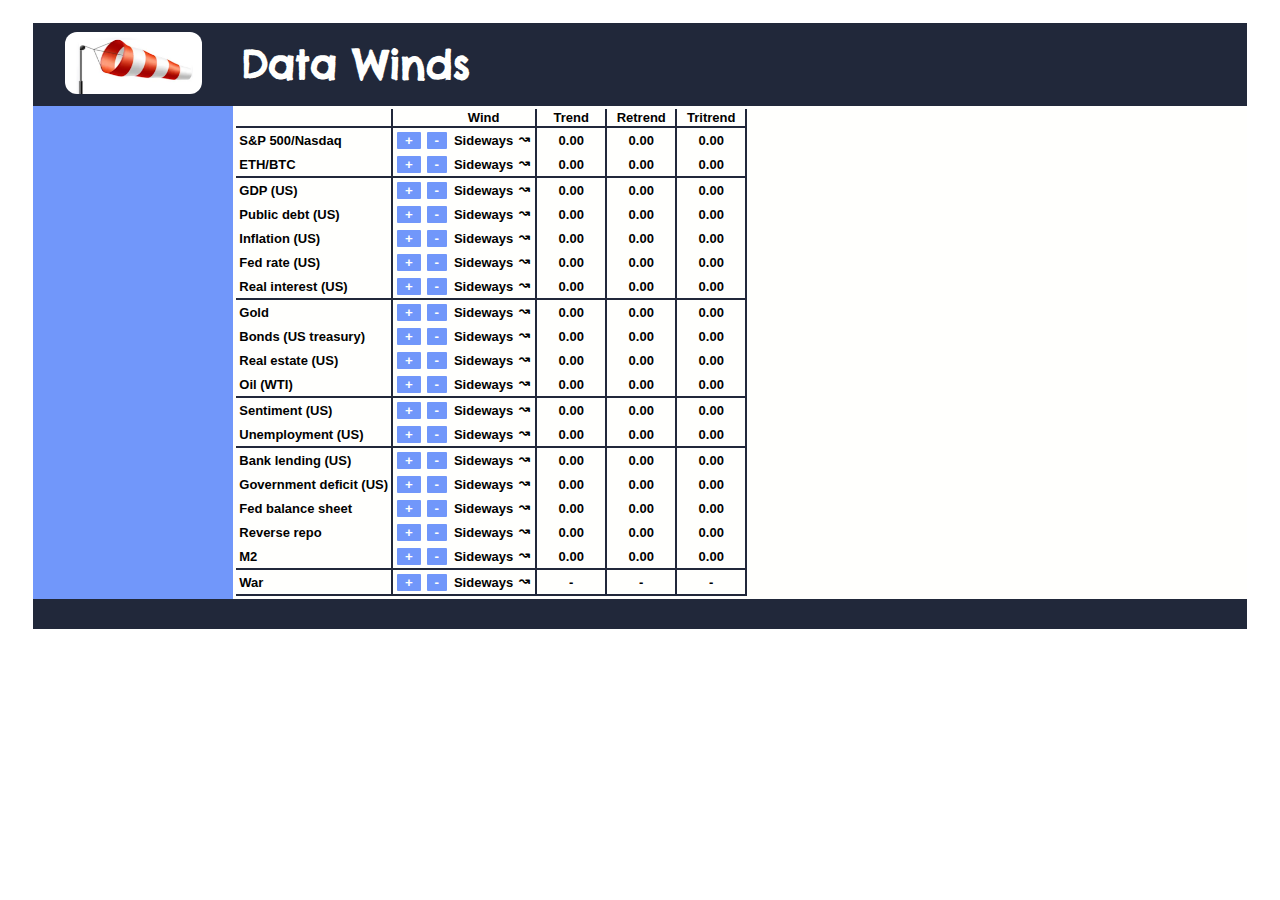
==== commit b308d9fe: "Tritrend and adjustments" ====
--- a/index.html
+++ b/index.html
@@ -211,9 +211,9 @@
           </th>
           <th id="direction-snp500">Sideways</th>
           <th id="arrow-snp500" class="arrow cellRightBor">&#x219D;</th>
-          <th id="fst-snp500" class="cellRightBor">0</th>
-          <th id="snd-snp500" class="cellRightBor">0</th>
-          <th id="thd-snp500" class="cellRightBor">0</th>
+          <th id="fst-snp500" class="cellRightBor">0.00</th>
+          <th id="snd-snp500" class="cellRightBor">0.00</th>
+          <th id="thd-snp500" class="cellRightBor">0.00</th>
         </tr>
 
         <tr class="trUnderline">
@@ -225,13 +225,13 @@
             </th>
             <th id="direction-eth">Sideways</th>
             <th id="arrow-eth" class="arrow cellRightBor">&#x219D;</th>
-            <th id="fst-eth" class="cellRightBor">0</th>
-            <th id="snd-eth" class="cellRightBor">0</th>
-            <th id="thd-eth" class="cellRightBor">0</th>
+            <th id="fst-eth" class="cellRightBor">0.00</th>
+            <th id="snd-eth" class="cellRightBor">0.00</th>
+            <th id="thd-eth" class="cellRightBor">0.00</th>
           </tr>
           
         <tr>
-            <th class="cellRightBor"><a href="https://fred.stlouisfed.org/series/GDP"
+            <th class="cellRightBor"><a href="https://tradingeconomics.com/united-states/gdp-growth-annual"
               target="_blank">GDP (US)</a></th>
             <th>
               <button onclick="plusClick('us-gdp')" id="plus-us-gdp" class="pmCss">+</button>
@@ -239,9 +239,9 @@
             </th>
             <th id="direction-us-gdp">Sideways</th>
             <th id="arrow-us-gdp" class="arrow cellRightBor">&#x219D;</th>
-            <th id="fst-us-gdp" class="cellRightBor">0</th>
-            <th id="snd-us-gdp" class="cellRightBor">0</th>
-            <th id="thd-us-gdp" class="cellRightBor">0</th>
+            <th id="fst-us-gdp" class="cellRightBor">0.00</th>
+            <th id="snd-us-gdp" class="cellRightBor">0.00</th>
+            <th id="thd-us-gdp" class="cellRightBor">0.00</th>
           </tr>
   
         <tr>
@@ -253,9 +253,9 @@
           </th>
           <th id="direction-us-debt">Sideways</th>
           <th id="arrow-us-debt" class="arrow cellRightBor">&#x219D;</th>
-          <th id="fst-us-debt" class="cellRightBor">0</th>
-          <th id="snd-us-debt" class="cellRightBor">0</th>
-          <th id="thd-us-debt" class="cellRightBor">0</th>
+          <th id="fst-us-debt" class="cellRightBor">0.00</th>
+          <th id="snd-us-debt" class="cellRightBor">0.00</th>
+          <th id="thd-us-debt" class="cellRightBor">0.00</th>
         </tr>
 
         <tr>
@@ -267,9 +267,9 @@
           </th>
           <th id="direction-infl">Sideways</th>
           <th id="arrow-infl" class="arrow cellRightBor">&#x219D;</th>
-          <th id="fst-infl" class="cellRightBor">0</th>
-          <th id="snd-infl" class="cellRightBor">0</th>
-          <th id="thd-infl" class="cellRightBor">0</th>
+          <th id="fst-infl" class="cellRightBor">0.00</th>
+          <th id="snd-infl" class="cellRightBor">0.00</th>
+          <th id="thd-infl" class="cellRightBor">0.00</th>
         </tr>
 
         <tr>
@@ -281,9 +281,9 @@
           </th>
           <th id="direction-us-rate">Sideways</th>
           <th id="arrow-us-rate" class="arrow cellRightBor">&#x219D;</th>
-          <th id="fst-us-rate" class="cellRightBor">0</th>
-          <th id="snd-us-rate" class="cellRightBor">0</th>
-          <th id="thd-us-rate" class="cellRightBor">0</th>
+          <th id="fst-us-rate" class="cellRightBor">0.00</th>
+          <th id="snd-us-rate" class="cellRightBor">0.00</th>
+          <th id="thd-us-rate" class="cellRightBor">0.00</th>
         </tr>
 
         <tr class="trUnderline">
@@ -295,9 +295,9 @@
           </th>
           <th id="direction-real-rate">Sideways</th>
           <th id="arrow-real-rate" class="arrow cellRightBor">&#x219D;</th>
-          <th id="fst-real-rate" class="cellRightBor">0</th>
-          <th id="snd-real-rate" class="cellRightBor">0</th>
-          <th id="thd-real-rate" class="cellRightBor">0</th>
+          <th id="fst-real-rate" class="cellRightBor">0.00</th>
+          <th id="snd-real-rate" class="cellRightBor">0.00</th>
+          <th id="thd-real-rate" class="cellRightBor">0.00</th>
         </tr>
 
         <tr>
@@ -309,9 +309,9 @@
           </th>
           <th id="direction-gold">Sideways</th>
           <th id="arrow-gold" class="arrow cellRightBor">&#x219D;</th>
-          <th id="fst-gold" class="cellRightBor">0</th>
-          <th id="snd-gold" class="cellRightBor">0</th>
-          <th id="thd-gold" class="cellRightBor">0</th>
+          <th id="fst-gold" class="cellRightBor">0.00</th>
+          <th id="snd-gold" class="cellRightBor">0.00</th>
+          <th id="thd-gold" class="cellRightBor">0.00</th>
         </tr>
 
 
@@ -324,9 +324,9 @@
           </th>
           <th id="direction-bonds">Sideways</th>
           <th id="arrow-bonds" class="arrow cellRightBor">&#x219D;</th>
-          <th id="fst-bonds" class="cellRightBor">0</th>
-          <th id="snd-bonds" class="cellRightBor">0</th>
-          <th id="thd-bonds" class="cellRightBor">0</th>
+          <th id="fst-bonds" class="cellRightBor">0.00</th>
+          <th id="snd-bonds" class="cellRightBor">0.00</th>
+          <th id="thd-bonds" class="cellRightBor">0.00</th>
         </tr>
         
         <tr>
@@ -338,9 +338,9 @@
           </th>
           <th id="direction-real-estate">Sideways</th>
           <th id="arrow-real-estate" class="arrow cellRightBor">&#x219D;</th>
-          <th id="fst-real-estate" class="cellRightBor">0</th>
-          <th id="snd-real-estate" class="cellRightBor">0</th>
-          <th id="thd-real-estate" class="cellRightBor">0</th>
+          <th id="fst-real-estate" class="cellRightBor">0.00</th>
+          <th id="snd-real-estate" class="cellRightBor">0.00</th>
+          <th id="thd-real-estate" class="cellRightBor">0.00</th>
         </tr>
 
         <tr class="trUnderline">
@@ -352,9 +352,9 @@
           </th>
           <th id="direction-oil">Sideways</th>
           <th id="arrow-oil" class="arrow cellRightBor">&#x219D;</th>
-          <th id="fst-oil" class="cellRightBor">0</th>
-          <th id="snd-oil" class="cellRightBor">0</th>
-          <th id="thd-oil" class="cellRightBor">0</th>
+          <th id="fst-oil" class="cellRightBor">0.00</th>
+          <th id="snd-oil" class="cellRightBor">0.00</th>
+          <th id="thd-oil" class="cellRightBor">0.00</th>
         </tr>
 
         <tr>
@@ -366,9 +366,9 @@
           </th>
           <th id="direction-sentiment">Sideways</th>
           <th id="arrow-sentiment" class="arrow cellRightBor">&#x219D;</th>
-          <th id="fst-sentiment" class="cellRightBor">0</th>
-          <th id="snd-sentiment" class="cellRightBor">0</th>
-          <th id="thd-sentiment" class="cellRightBor">0</th>
+          <th id="fst-sentiment" class="cellRightBor">0.00</th>
+          <th id="snd-sentiment" class="cellRightBor">0.00</th>
+          <th id="thd-sentiment" class="cellRightBor">0.00</th>
         </tr>
 
         <tr class="trUnderline">
@@ -380,9 +380,9 @@
           </th>
           <th id="direction-unempl">Sideways</th>
           <th id="arrow-unempl" class="arrow cellRightBor">&#x219D;</th>
-          <th id="fst-unempl" class="cellRightBor">0</th>
-          <th id="snd-unempl" class="cellRightBor">0</th>
-          <th id="thd-unempl" class="cellRightBor">0</th>
+          <th id="fst-unempl" class="cellRightBor">0.00</th>
+          <th id="snd-unempl" class="cellRightBor">0.00</th>
+          <th id="thd-unempl" class="cellRightBor">0.00</th>
         </tr>
         
         <tr>
@@ -394,9 +394,9 @@
           </th>
           <th id="direction-bankl">Sideways</th>
           <th id="arrow-bankl" class="arrow cellRightBor">&#x219D;</th>
-          <th id="fst-bankl" class="cellRightBor">0</th>
-          <th id="snd-bankl" class="cellRightBor">0</th>
-          <th id="thd-bankl" class="cellRightBor">0</th>
+          <th id="fst-bankl" class="cellRightBor">0.00</th>
+          <th id="snd-bankl" class="cellRightBor">0.00</th>
+          <th id="thd-bankl" class="cellRightBor">0.00</th>
         </tr>
     
         <tr>
@@ -408,9 +408,9 @@
           </th>
           <th id="direction-govbor">Sideways</th>
           <th id="arrow-govbor" class="arrow cellRightBor">&#x219D;</th>
-          <th id="fst-govbor" class="cellRightBor">0</th>
-          <th id="snd-govbor" class="cellRightBor">0</th>
-          <th id="thd-govbor" class="cellRightBor">0</th>
+          <th id="fst-govbor" class="cellRightBor">0.00</th>
+          <th id="snd-govbor" class="cellRightBor">0.00</th>
+          <th id="thd-govbor" class="cellRightBor">0.00</th>
         </tr>
 
         <tr>
@@ -422,9 +422,9 @@
           </th>
           <th id="direction-fedbal">Sideways</th>
           <th id="arrow-fedbal" class="arrow cellRightBor">&#x219D;</th>
-          <th id="fst-fedbal" class="cellRightBor">0</th>
-          <th id="snd-fedbal" class="cellRightBor">0</th>
-          <th id="thd-fedbal" class="cellRightBor">0</th>
+          <th id="fst-fedbal" class="cellRightBor">0.00</th>
+          <th id="snd-fedbal" class="cellRightBor">0.00</th>
+          <th id="thd-fedbal" class="cellRightBor">0.00</th>
         </tr>
           
         <tr>
@@ -436,13 +436,13 @@
           </th>
           <th id="direction-revpo">Sideways</th>
           <th id="arrow-revpo" class="arrow cellRightBor">&#x219D;</th>
-          <th id="fst-revpo" class="cellRightBor">0</th>
-          <th id="snd-revpo" class="cellRightBor">0</th>
-          <th id="thd-revpo" class="cellRightBor">0</th>
+          <th id="fst-revpo" class="cellRightBor">0.00</th>
+          <th id="snd-revpo" class="cellRightBor">0.00</th>
+          <th id="thd-revpo" class="cellRightBor">0.00</th>
         </tr>
         
         <tr class="trUnderline">
-          <th class="cellRightBor"><a href="https://fred.stlouisfed.org/series/M2SL"
+          <th class="cellRightBor"><a href="https://fred.stlouisfed.org/graph/?graph_id=248494"
             target="_blank">M2</href></th>
           <th>
             <button onclick="plusClick('m2')" id="plus-m2" class="pmCss">+</button>
@@ -450,9 +450,9 @@
           </th>
           <th id="direction-m2">Sideways</th>
           <th id="arrow-m2" class="arrow cellRightBor">&#x219D;</th>
-          <th id="fst-m2" class="cellRightBor">0</th>
-          <th id="snd-m2" class="cellRightBor">0</th>
-          <th id="thd-m2" class="cellRightBor">0</th>
+          <th id="fst-m2" class="cellRightBor">0.00</th>
+          <th id="snd-m2" class="cellRightBor">0.00</th>
+          <th id="thd-m2" class="cellRightBor">0.00</th>
         </tr>
 
         <tr class="trUnderline">
@@ -629,75 +629,71 @@
     i_War = windValue(arrWarElem.innerHTML);
   
     /* x_BTC = i_M2 + i_Infl - i_Sentiment; */
-    x_ETH = i_M2 + i_Infl - i_Sentiment;
-    x_BankLending = 0 - i_UsRate;
+    x_ETH = i_M2 + i_Infl;
+    x_BankLending = 0 - i_UsRate + i_FedBalanceSheet; 
     x_Bonds = i_UsRate + i_GovernmentBorrowing;
     x_FedBalanceSheet = i_FedBalanceSheet;
     x_Gold = i_M2 - i_RealInterest + i_War + i_UsDebt;
     x_GovernmentBorrowing = 0 - i_UsRate + i_UsDebt;
     x_Infl = i_M2 - i_UsRate;
-    x_M2 = i_BankLending + i_GovernmentBorrowing + i_FedBalanceSheet - i_ReverseRepo
-           + i_UsDebt;
+    x_M2 = i_BankLending + i_GovernmentBorrowing + i_FedBalanceSheet - i_ReverseRepo;
     /* x_Nasdaq = i_M2 - i_UsRate; */
     x_Oil = i_UsGDP;
     x_RealEstate = i_Infl - i_UsRate - i_Unemployment;
     x_RealInterest = i_UsRate - i_Infl;
-    x_ReverseRepo = i_ReverseRepo;
+    x_ReverseRepo = 0.5 * i_M2;
     x_Sentiment = 0 - i_Infl - i_Unemployment - i_UsDebt
-                + 0.5 * i_SnP500 + i_RealEstate;
+                + 0.5 * i_SnP500;
     x_SnP500 = i_M2 - i_UsRate;
     x_Unemployment = 0 - i_UsGDP;
     x_UsDebt = 0 - i_UsRate + i_GovernmentBorrowing + i_War;
     x_UsGDP = 0 - i_Oil - i_War + i_Sentiment + 0.5 * i_GovernmentBorrowing;
-    x_UsRate = i_UsRate;
+    x_UsRate = i_M2;
     x_War = i_War;
 
     /* x2_BTC = 0.8 * x_ETH + x_M2 + 0.25 * x_Infl - x_Sentiment; */
-    x2_ETH = x_M2 + 0.25 * x_Infl - x_Sentiment;
-    x2_BankLending = 0 - x_UsRate;
-    x2_Bonds = x_UsRate + x_GovernmentBorrowing;
-    x2_FedBalanceSheet = x_FedBalanceSheet;
-    x2_Gold = x_M2 - x_RealInterest + x_War + x_UsDebt;
-    x2_GovernmentBorrowing = 0 - x_UsRate + x_UsDebt;
-    x2_Infl = x_M2 - x_UsRate;
-    x2_M2 = x_BankLending + x_GovernmentBorrowing + x_FedBalanceSheet - x_ReverseRepo
-          + x_UsDebt;
+    x2_ETH = x_M2 + x_Infl + x_ETH;
+    x2_BankLending = 0 - x_UsRate + x_FedBalanceSheet + x_BankLending;
+    x2_Bonds = x_UsRate + x_GovernmentBorrowing + x_Bonds;
+    x2_FedBalanceSheet = x_FedBalanceSheet + x_FedBalanceSheet;
+    x2_Gold = x_M2 - x_RealInterest + x_War + x_UsDebt + x_Gold;
+    x2_GovernmentBorrowing = 0 - x_UsRate + x_UsDebt + x_GovernmentBorrowing;
+    x2_Infl = x_M2 - x_UsRate + x_Infl;
+    x2_M2 = x_BankLending + x_GovernmentBorrowing + x_FedBalanceSheet - x_ReverseRepo + x_M2;
     /* x2_Nasdaq = x_M2 - x_UsRate + x_UsGDP; */
-    x2_Oil = x_UsGDP;
-    x2_RealEstate = x_Infl - x_UsRate - x_Unemployment;
-    x2_RealInterest = x_UsRate - x_Infl;
-    x2_ReverseRepo = i_ReverseRepo;
-    x2_Sentiment = 0 - x_Infl - x_Unemployment - x_UsDebt
-                 + 0.5 * x_SnP500 + x_RealEstate;
-    x2_SnP500 = x_M2 - x_UsRate;
-    x2_Unemployment = 0 - x_UsGDP;
-    x2_UsDebt = 0 - x_UsRate + x_GovernmentBorrowing + x_War;
-    x2_UsGDP = 0 - x_Oil - x_War + x_Sentiment + 0.5 * x_GovernmentBorrowing;
-    x2_UsRate = x_UsRate;
+    x2_Oil = x_UsGDP + x_Oil;
+    x2_RealEstate = x_Infl - x_UsRate - x_Unemployment + x_RealEstate;
+    x2_RealInterest = x_UsRate - x_Infl + x_RealInterest;
+    x2_ReverseRepo = 0.5 * x_M2 + x_ReverseRepo;
+    x2_Sentiment = 0 - x_Infl - x_Unemployment - x_UsDebt + 0.5 * x_SnP500 + x_Sentiment;
+    x2_SnP500 = x_M2 - x_UsRate + x_SnP500;
+    x2_Unemployment = 0 - x_UsGDP + x_Unemployment;
+    x2_UsDebt = 0 - x_UsRate + x_GovernmentBorrowing + x_War + x_UsDebt;
+    x2_UsGDP = 0 - x_Oil - x_War + x_Sentiment + 0.5 * x_GovernmentBorrowing + x_UsGDP;
+    x2_UsRate = x_M2 + x_UsRate;
     x2_War = x_War;
     
     /* x3_BTC = 0.8 * x2_ETH + x2_M2 + 0.25 * x2_Infl - x2_Sentiment; */
-    x3_ETH = x2_M2 + 0.25 * x2_Infl - x2_Sentiment;
-    x3_BankLending = 0 - x2_UsRate;
-    x3_Bonds = x_UsRate + x2_GovernmentBorrowing;
-    x3_FedBalanceSheet = x2_FedBalanceSheet;
-    x3_Gold = x2_M2 - x2_RealInterest + x2_War + x2_UsDebt;
-    x3_GovernmentBorrowing = 0 - x2_UsRate + x2_UsDebt;
-    x3_Infl = x2_M2 - x2_UsRate;
-    x3_M2 = x2_BankLending + x2_GovernmentBorrowing + x2_FedBalanceSheet - x2_ReverseRepo
-          + x2_UsDebt;
+    x3_ETH = x2_M2 + x2_Infl + x2_ETH;
+    x3_BankLending = 0 - x2_UsRate + x2_FedBalanceSheet + x2_BankLending;
+    x3_Bonds = x_UsRate + x2_GovernmentBorrowing + x2_Bonds;
+    x3_FedBalanceSheet = x2_FedBalanceSheet + x2_FedBalanceSheet;
+    x3_Gold = x2_M2 - x2_RealInterest + x2_War + x2_UsDebt + x2_Gold;
+    x3_GovernmentBorrowing = 0 - x2_UsRate + x2_UsDebt + x2_GovernmentBorrowing;
+    x3_Infl = x2_M2 - x2_UsRate + x2_Infl;
+    x3_M2 = x2_BankLending + x2_GovernmentBorrowing + x2_FedBalanceSheet - x2_ReverseRepo + x2_M2;
     /* x3_Nasdaq = x2_M2 - x2_UsRate + x2_UsGDP; */
-    x3_Oil = x2_UsGDP;
-    x3_RealEstate = x2_Infl - x2_UsRate - x2_Unemployment;
-    x3_RealInterest = x2_UsRate - x2_Infl;
-    x3_ReverseRepo = i_ReverseRepo;
+    x3_Oil = x2_UsGDP + x2_Oil;
+    x3_RealEstate = x2_Infl - x2_UsRate - x2_Unemployment + x2_RealEstate;
+    x3_RealInterest = x2_UsRate - x2_Infl + x2_RealInterest;
+    x3_ReverseRepo = 0.5 * x2_M2 + x2_ReverseRepo + x2_ReverseRepo;
     x3_Sentiment = 0 - x2_Infl - x2_Unemployment - x2_UsDebt
-                 + 0.5 * x2_SnP500 + x2_RealEstate;
-    x3_SnP500 = x_M2 - x2_UsRate;
-    x3_Unemployment = 0 - x2_UsGDP;
-    x3_UsDebt = 0 - x2_UsRate + x2_GovernmentBorrowing + x2_War;
-    x3_UsGDP = 0 - x2_Oil - x2_War + x2_Sentiment + 0.5 * x2_GovernmentBorrowing;
-    x3_UsRate = x2_UsRate;
+                 + 0.5 * x2_SnP500 + x2_Sentiment;
+    x3_SnP500 = x_M2 - x2_UsRate + x2_SnP500;
+    x3_Unemployment = 0 - x2_UsGDP + x2_Unemployment;
+    x3_UsDebt = 0 - x2_UsRate + x2_GovernmentBorrowing + x2_War + x2_UsDebt;
+    x3_UsGDP = 0 - x2_Oil - x2_War + x2_Sentiment + 0.5 * x2_GovernmentBorrowing + x2_UsGDP;
+    x3_UsRate = x2_M2 + x2_UsRate;
     x3_War = x2_War;
 
     // Update 
